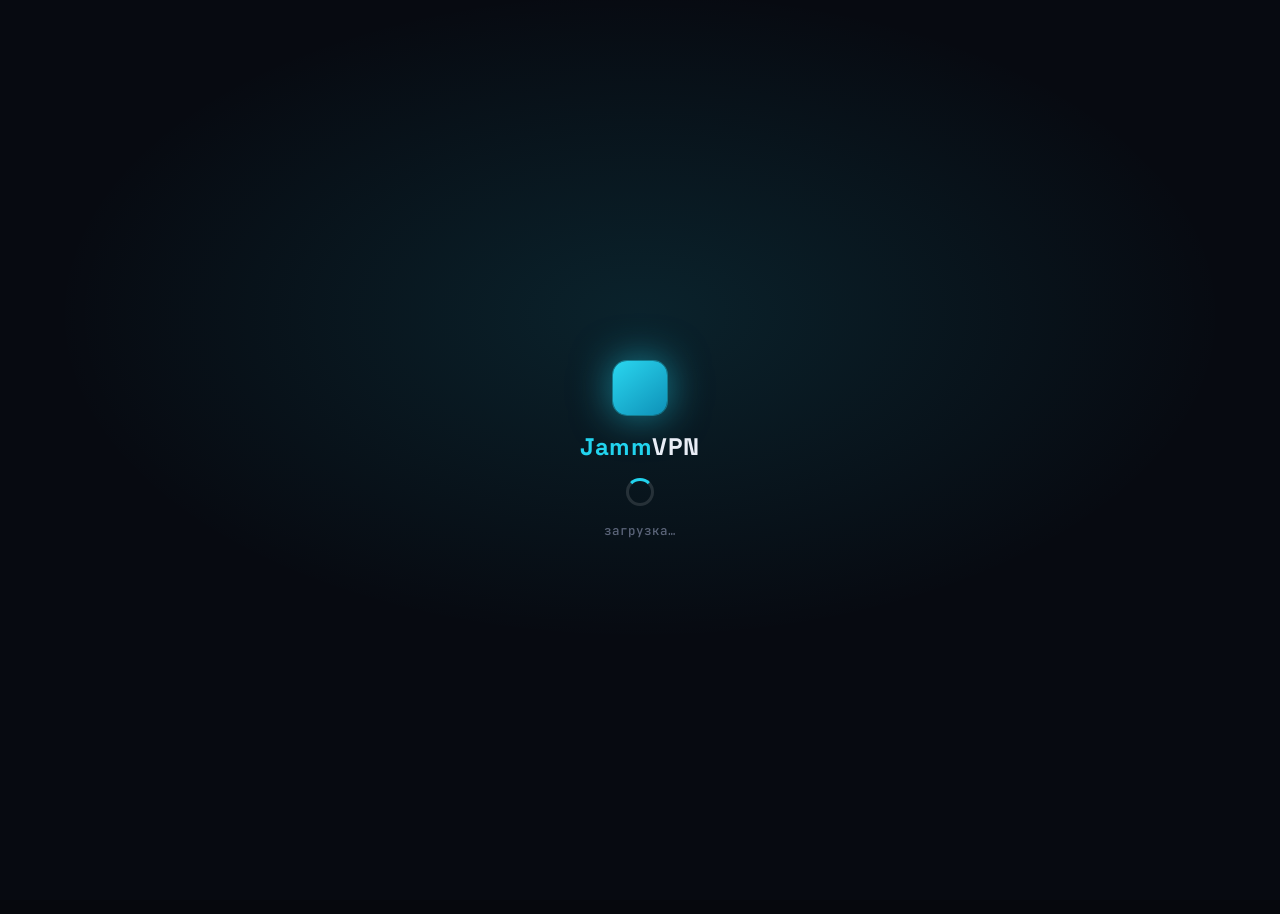
==== app/ui/index.html @ 4eab1f76 "Fix: краш старта релиза (WinDivert static) + дубль версии; v0.1.3. - WinDivert: static-линковка user" ====
<!DOCTYPE html>
<html lang="ru">
  <head>
    <meta charset="UTF-8" />
    <meta name="viewport" content="width=device-width, initial-scale=1.0" />
    <title>JammVPN</title>
    <link rel="preconnect" href="https://fonts.googleapis.com" />
    <link rel="preconnect" href="https://fonts.gstatic.com" crossorigin />
    <link
      href="https://fonts.googleapis.com/css2?family=Space+Grotesk:wght@400;500;600;700&family=JetBrains+Mono:wght@400;500;600&display=swap"
      rel="stylesheet"
    />
    <link rel="stylesheet" href="style.css" />
  </head>
  <body>
    <div class="app" data-tab="home" data-variant="C" data-state="off" id="app">
      <div id="bgLayer"></div>
      <div class="overlay"></div>

      <!-- ====================== ВЕРХНЯЯ ПОЛОСА ====================== -->
      <div class="titlebar">
        <div class="brand"><span class="mark"></span><span><b>Jamm</b><span class="vpn">VPN</span></span></div>
        <button class="ver" id="ver-btn" title="Открыть страницу проекта на GitHub">
          v0.0.0
          <svg width="11" height="11" viewBox="0 0 24 24" fill="none" stroke="currentColor" stroke-width="2.2" stroke-linecap="round" stroke-linejoin="round"><path d="M7 17L17 7M9 7h8v8"></path></svg>
        </button>
        <div style="flex: 1"></div>
        <div class="tb-pill"><span class="dot" data-statusdot></span><span data-statustext></span></div>
      </div>

      <!-- ====================== БАННЕРЫ ====================== -->
      <div class="banners">
        <div id="admin-banner" class="admin-banner" style="display: none">
          <span>⚠️ Запущено без прав администратора — split-туннелирование и часть функций недоступны.</span>
          <button id="btn-admin-relaunch" class="banner-btn">Перезапустить от админа</button>
        </div>
        <div id="driver-banner" class="admin-banner" style="display: none">
          <span id="driver-banner-text">⚠️ Драйвер раздельного туннелирования не установлен.</span>
          <button id="btn-install-driver" class="banner-btn">Установить драйвер</button>
        </div>
        <div id="update-banner" class="admin-banner update" style="display: none">
          <span id="update-banner-text">🔄 Доступно обновление.</span>
          <button id="btn-do-update" class="banner-btn">Обновить</button>
        </div>
      </div>

      <div class="body">
        <!-- ====================== САЙДБАР ====================== -->
        <aside class="sidebar">
          <div class="sb-head">Навигация</div>
          <button class="nav-btn active" data-nav="home"><svg width="19" height="19" viewBox="0 0 24 24" fill="none" stroke="currentColor" stroke-width="1.8" stroke-linecap="round" stroke-linejoin="round"><path d="M12 3l7 3v5c0 4.6-3 7.7-7 9-4-1.3-7-4.4-7-9V6l7-3z"></path></svg><span>Главная</span></button>
          <button class="nav-btn" data-nav="routes"><svg width="19" height="19" viewBox="0 0 24 24" fill="none" stroke="currentColor" stroke-width="1.8" stroke-linecap="round" stroke-linejoin="round"><circle cx="6" cy="6" r="2.2"></circle><circle cx="6" cy="18" r="2.2"></circle><circle cx="18" cy="8" r="2.2"></circle><path d="M6 8.2v7.6M8.2 6.6c6 1 4 5.4 9.4 1.8"></path></svg><span>Маршруты</span></button>
          <button class="nav-btn" data-nav="stats"><svg width="19" height="19" viewBox="0 0 24 24" fill="none" stroke="currentColor" stroke-width="1.8" stroke-linecap="round" stroke-linejoin="round"><path d="M4 19V5M4 15l5-5 4 3 7-8"></path></svg><span>Статистика</span></button>
          <button class="nav-btn" data-nav="advanced"><svg width="19" height="19" viewBox="0 0 24 24" fill="none" stroke="currentColor" stroke-width="1.8" stroke-linecap="round" stroke-linejoin="round"><path d="M4 7h11M19 7h1M4 12h5M13 12h7M4 17h9M17 17h3"></path><circle cx="16" cy="7" r="2"></circle><circle cx="10.5" cy="12" r="2"></circle><circle cx="14.5" cy="17" r="2"></circle></svg><span>Дополнительно</span></button>
          <button class="nav-btn" data-nav="logs"><svg width="19" height="19" viewBox="0 0 24 24" fill="none" stroke="currentColor" stroke-width="1.8" stroke-linecap="round" stroke-linejoin="round"><rect x="3" y="4.5" width="18" height="15" rx="2.4"></rect><path d="M7 9.5l2.6 2.5L7 14.5M12.5 14.5H17"></path></svg><span>Логи</span></button>

          <div class="sb-foot">
            <div class="sb-card">
              <div class="sb-status"><span class="dot" data-statusdot></span><span style="font: 600 12px 'Space Grotesk'" data-statustext-c></span></div>
              <div style="font: 600 13px 'Space Grotesk'; color: #e9edf6" data-selcity></div>
              <div style="font: 500 11px 'JetBrains Mono'; color: #5b6479; margin-top: 2px" data-selep></div>
            </div>
            <div class="sb-acct">
              <span class="av">JV</span>
              <div style="min-width: 0"><div style="font: 600 12px 'Space Grotesk'">JammVPN</div><div style="font-size: 10.5px; color: #5b6479" id="acct-sub">локальный профиль</div></div>
            </div>
          </div>
        </aside>

        <main class="main">
          <!-- ====================== ГЛАВНАЯ ====================== -->
          <section class="panel panel-home">
            <div id="mapInner">
              <canvas id="mapCanvas"></canvas>
              <div class="pin-layer" id="pinLayer"></div>
            </div>

            <div class="vseg">
              <button data-var="A">Атлас</button>
              <button data-var="B">Центр</button>
              <button data-var="C" class="active">Минимал</button>
            </div>

            <!-- Вариант A — Атлас -->
            <div class="va glass">
              <div class="top">
                <div class="status-pill" data-statuspill><span class="dot" data-statusdot></span><span data-statustext></span></div>
                <span style="font: 500 11px 'JetBrains Mono'; color: #5b6479" data-uptime>—</span>
              </div>
              <div class="city"><h2 data-selcity></h2><span class="cc" data-selcc></span></div>
              <div class="meta" data-metarow><span>пинг <b data-selping></b></span><span>нагрузка <b data-selload></b></span></div>
              <button class="btn-connect" data-connect></button>
              <div class="speeds">
                <div class="spd-tile"><div class="lbl">Загрузка ↓</div><div class="val" style="color: #22d3ee" data-spd="d">0 Б/с</div><div class="bar"><i data-bar="d" style="background: linear-gradient(90deg, #0ea5c4, #22d3ee)"></i></div></div>
                <div class="spd-tile"><div class="lbl">Отдача ↑</div><div class="val" style="color: #c7f5fe" data-spd="u">0 Б/с</div><div class="bar"><i data-bar="u" style="background: linear-gradient(90deg, #3b82f6, #c7f5fe)"></i></div></div>
              </div>
              <div class="modes" data-modes><span class="mlbl">Режимы</span></div>
              <button class="btn-ghost" data-openservers>Сменить сервер →</button>
            </div>

            <!-- Вариант B — Центр -->
            <div class="vb glass">
              <div class="hdr"><span class="t">Подключение</span><div class="status-pill" data-statuspill><span class="dot" data-statusdot></span><span data-statustext></span></div></div>
              <div class="ring-wrap">
                <div class="ring"></div>
                <button class="ring-btn" data-connect>
                  <svg width="32" height="32" viewBox="0 0 24 24" fill="none" data-shield stroke-width="1.7" stroke-linecap="round" stroke-linejoin="round"><path d="M12 3l7 3v5c0 4.6-3 7.7-7 9-4-1.3-7-4.4-7-9V6l7-3z"></path><path d="M9 12l2 2 4-4"></path></svg>
                  <span class="rt" data-ringtitle></span>
                  <span class="rs" data-spd="d">0 Б/с</span>
                </button>
              </div>
              <div class="city" data-selcity></div>
              <div class="ep" data-selep></div>
              <div class="stats2">
                <div class="s"><div class="v" style="color: #34d399" data-selping></div><div class="l">пинг, ms</div></div>
                <div class="s"><div class="v" style="color: #22d3ee" data-selload></div><div class="l">нагрузка</div></div>
              </div>
              <div class="modes" data-modes style="justify-content: center"><span class="mlbl" style="text-align: center">Режимы</span></div>
              <button class="btn-ghost" data-openservers>Выбрать другой сервер →</button>
            </div>

            <!-- Вариант C — Минимал -->
            <div class="vc">
              <div class="ring-wrap">
                <div class="ring"></div>
                <button class="ring-btn" data-connect>
                  <svg width="40" height="40" viewBox="0 0 24 24" fill="none" data-shield stroke-width="1.6" stroke-linecap="round" stroke-linejoin="round"><path d="M12 3l7 3v5c0 4.6-3 7.7-7 9-4-1.3-7-4.4-7-9V6l7-3z"></path><path d="M9 12l2 2 4-4"></path></svg>
                  <span class="rt" data-ringtitle></span>
                </button>
              </div>
              <button class="chip" data-openservers>
                <span class="av" data-selcc></span>
                <div style="text-align: left"><div style="font: 700 15px 'Space Grotesk'" data-selcity></div><div style="font-size: 11px; color: #8a93a8" data-selmeta></div></div>
                <svg width="16" height="16" viewBox="0 0 24 24" fill="none" stroke="#8a93a8" stroke-width="2" style="margin-left: 6px"><path d="M9 6l6 6-6 6"></path></svg>
              </button>
              <div class="modes" data-modes style="justify-content: center; max-width: 340px"></div>
              <div class="spd-row"><span>↓ <b style="color: #22d3ee; font-variant-numeric: tabular-nums" data-spd="d">0 Б/с</b></span><span>↑ <b style="color: #c7f5fe; font-variant-numeric: tabular-nums" data-spd="u">0 Б/с</b></span></div>
            </div>

            <!-- Подсказка/обратная связь по запуску прокси -->
            <div class="hint-dock"><p id="proxy-hint" class="hint"></p></div>

            <!-- ====================== СЛАЙД-ОВЕР: СЕРВЕРЫ ====================== -->
            <div class="sp-overlay" data-closeservers></div>
            <div class="server-panel">
              <div class="sp-head">
                <div class="t">Серверы и узлы</div>
                <div class="acts">
                  <button class="mini-btn" id="btn-test-all">Тест задержек</button>
                  <button class="mini-btn accent" id="btn-add-node">+ Добавить</button>
                  <button class="icon-btn" data-closeservers>✕</button>
                </div>
              </div>
              <div class="node-list" id="nodeList"></div>
              <p class="sp-hint">Один локальный прокси: SOCKS5 + HTTP с UDP. Выбран узел — весь трафик идёт через него; «Авто» — по правилам конфига. Наведи на узел для действий: тест задержки, копировать ссылку, экспорт .conf, удалить.</p>
            </div>
          </section>

          <!-- ====================== МАРШРУТЫ ====================== -->
          <section class="panel panel-routes">
            <div class="ph-row">
              <div><div class="ph" style="margin: 0">Правила маршрутизации</div><div class="sub">Сверху вниз, первое совпадение определяет путь трафика.</div></div>
            </div>
            <div class="presets"><span class="lbl">Пресеты:</span><div id="presets" style="display: flex; gap: 8px; flex-wrap: wrap"></div></div>
            <div class="rules" id="rules"></div>
            <p class="hint" id="rules-empty" style="margin: 10px 2px 0">Правил нет — трафик идёт по настройке «по умолчанию».</p>

            <div class="rule-form">
              <h3 id="rule-form-title">Новое правило</h3>
              <div class="grid2">
                <label class="lbl">Домены<input class="inp" id="r-domains" placeholder="suffix:example.com, keyword:ads" /></label>
                <label class="lbl">IP-CIDR<input class="inp" id="r-cidrs" placeholder="10.0.0.0/8, 1.2.3.4" /></label>
                <label class="lbl">Процессы<input class="inp" id="r-procs" placeholder="name:app.exe, exe:C:\path.exe" /></label>
                <label class="lbl">Порты<input class="inp" id="r-ports" placeholder="443, 80" /></label>
                <label class="lbl">geosite<input class="inp" id="r-geosite" placeholder="google, cn" /></label>
                <label class="lbl">geoip<input class="inp" id="r-geoip" placeholder="ru, us" /></label>
                <label class="lbl">Действие<select class="sel" id="r-action"><option value="proxy">проксировать</option><option value="direct">напрямую</option><option value="block">блокировать</option></select></label>
                <label class="lbl" id="r-tag-wrap">Узел (тег)<select class="sel" id="r-tag"><option value="">— дефолтный —</option></select></label>
              </div>
              <div class="form-row">
                <button class="btn-primary" id="btn-rule-save">Добавить</button>
                <button class="btn-sm" id="btn-rule-cancel" style="display: none">Отмена</button>
                <span class="hint" id="rules-msg" style="margin: 0">Критерии через запятую; между категориями — И, внутри — ИЛИ. Пустое правило = catch-all.</span>
              </div>
            </div>
          </section>

          <!-- ====================== СТАТИСТИКА ====================== -->
          <section class="panel panel-stats">
            <div class="stats-head">
              <div class="ph" style="margin: 0">Статистика в реальном времени</div>
            </div>
            <div class="stat-row">
              <div class="stat"><div class="v" data-conncount>0</div><div class="l">соединений</div></div>
              <div class="stat"><div class="v" style="color: #c7f5fe" data-spd="u">0 Б/с</div><div class="l">отдача ↑</div></div>
              <div class="stat"><div class="v" style="color: #22d3ee" data-spd="d">0 Б/с</div><div class="l">загрузка ↓</div></div>
              <div class="graph"><div class="l">Пропускная способность</div><canvas id="graphCanvas"></canvas></div>
            </div>
            <div class="stats-ctl">
              <div class="seg" id="st-sort">
                <button class="seg-btn active" data-sort="proc">Процесс</button>
                <button class="seg-btn" data-sort="dest">Домен</button>
                <button class="seg-btn" data-sort="ip">IP</button>
              </div>
              <button class="pause-btn" id="st-pause">❚❚ Пауза</button>
            </div>
            <div class="conn-head"><span>Процесс</span><span>Назначение</span><span>Узел</span><span style="text-align: right">↑</span><span style="text-align: right">↓</span><span></span></div>
            <div class="conn-list" id="conns"></div>
            <p class="hint" style="text-align: center; margin-top: 14px">
              Активные соединения в реальном времени. Маршрут показан цветом:
              <span style="color: #22d3ee">●</span> через прокси ·
              <span style="color: #34d399">●</span> напрямую ·
              <span style="color: #f87171">●</span> заблокировано.
            </p>
          </section>

          <!-- ====================== ДОПОЛНИТЕЛЬНО ====================== -->
          <section class="panel panel-advanced">
            <div class="ph">Дополнительно</div>
            <div class="adv-grid">
              <div class="acard">
                <div class="t">Подключение</div>
                <label class="lbl" style="margin-bottom: 6px">Локальный адрес (SOCKS5 / HTTP)</label>
                <input class="inp" id="listen" value="127.0.0.1:1080" />
                <div class="tog-row" style="margin-top: 8px">
                  <div class="nm"><div class="a">Системный прокси Windows</div><div class="b">Прописывает прокси в настройки WinINET</div></div>
                  <button class="toggle" data-tg-for="sysproxy"><i></i></button>
                  <input type="checkbox" id="sysproxy" class="visually-hidden" />
                </div>
                <div class="hint" id="sysproxy-msg" style="margin-top: 8px"></div>
              </div>

              <div class="acard">
                <div class="t">Маршрутизация по умолчанию</div>
                <div class="tog-row">
                  <div class="nm"><div class="a">Трафик без правил → через прокси</div><div class="b">Иначе соединения идут напрямую</div></div>
                  <button class="toggle" data-tg-for="default-to-proxy"><i></i></button>
                  <input type="checkbox" id="default-to-proxy" class="visually-hidden" />
                </div>
                <label class="lbl" style="margin-top: 6px">Узел по умолчанию<select class="sel" id="default-proxy"><option value="">— первый доступный —</option></select></label>
                <div class="form-row" style="margin-top: 12px"><button class="btn-sm primary" id="btn-save-settings">Сохранить</button><span class="hint" id="settings-msg" style="margin: 0"></span></div>
              </div>

              <div class="acard wide">
                <div class="ahead"><div class="t">Локальный WireGuard-сервер</div><span class="status off" id="lwg-status">остановлен</span></div>
                <p class="hint" style="margin: 0 0 16px">
                  JammVPN поднимает свой WG-эндпоинт. Подключаешь устройство по экспортированному <b>.conf</b> — весь его трафик
                  (TCP и UDP) уходит наружу через выбранный узел (основной туннель). Удобно завернуть телефон, VM или отдельное приложение.
                </p>
                <div style="display: flex; gap: 18px; align-items: flex-start; flex-wrap: wrap">
                  <div class="qr-ph">
                    <div class="qr-empty">
                      <svg width="40" height="40" viewBox="0 0 24 24" fill="none" stroke="currentColor" stroke-width="1.5"><rect x="3" y="3" width="7" height="7" rx="1"></rect><rect x="14" y="3" width="7" height="7" rx="1"></rect><rect x="3" y="14" width="7" height="7" rx="1"></rect><path d="M14 14h3v3M20 20v.01M17 20v.01M20 17v.01"></path></svg>
                      <span class="qr-text">QR появится после запуска</span>
                    </div>
                    <div id="lwg-qr"></div>
                  </div>
                  <div style="flex: 1; min-width: 240px; display: flex; flex-direction: column; gap: 12px">
                    <div style="display: flex; gap: 12px; flex-wrap: wrap">
                      <label class="lbl" style="flex: 1">Узел-апстрим (egress)<select class="sel" id="lwg-node"><option value="">— по правилам конфига —</option></select></label>
                      <label class="lbl" style="width: 120px">UDP-порт<input class="inp" id="lwg-port" type="number" min="1" max="65535" value="51820" /></label>
                    </div>
                    <div style="display: flex; gap: 10px; flex-wrap: wrap">
                      <button class="btn-sm primary" id="btn-lwg-start">Запустить</button>
                      <button class="btn-sm" id="btn-lwg-stop" disabled>Остановить</button>
                      <button class="btn-sm" id="btn-lwg-export">Сохранить .conf клиента</button>
                      <button class="btn-sm" id="btn-lwg-qr">QR для телефона</button>
                    </div>
                    <p class="hint" id="lwg-endpoint" style="margin: 0"></p>
                    <div class="hint" id="lwg-hint"></div>
                  </div>
                </div>
              </div>

              <div class="acard wide">
                <div class="ahead"><div class="t">Раздельное туннелирование (split)</div><span class="split-state off" id="split-state">снято</span></div>
                <p class="hint" style="margin: 0 0 14px">
                  Приложения задаются правилом с <b>процессом</b> и действием <b>«проксировать»</b> — их трафик (TCP и UDP)
                  перехватывается на уровне NDIS и идёт через выбранный узел; остальные — напрямую. Нужен драйвер
                  <b>WinpkFilter (ndisrd)</b> и запуск от администратора.
                </p>
                <div class="tog-row" style="border: none; padding-top: 0">
                  <div class="nm"><div class="a">Драйвер захвата</div><div class="b">WinpkFilter (по умолчанию) или WinDivert (как у WireSock, экспериментально)</div></div>
                  <select id="sp-driver" class="sel-sm">
                    <option value="winpkfilter">WinpkFilter (ndisrd)</option>
                    <option value="windivert">WinDivert</option>
                  </select>
                </div>
                <div class="tog-row" style="border: none; padding-top: 0">
                  <div class="nm"><div class="a">Kill-switch</div><div class="b">Не выпускать перехваченный трафик при неготовом тоннеле</div></div>
                  <button class="toggle" data-tg-for="sp-kill"><i></i></button>
                  <input type="checkbox" id="sp-kill" class="visually-hidden" />
                </div>
                <p class="hint" id="sp-captured">Перехватываемые приложения: —</p>
                <div class="form-row" style="margin-top: 12px">
                  <button class="btn-sm" id="btn-split-save">Сохранить</button>
                  <button class="btn-sm primary" id="btn-split-apply">Применить</button>
                  <button class="btn-sm" id="btn-split-clear">Снять</button>
                  <button class="btn-sm" id="btn-split-elevate" style="display: none" title="Split требует прав администратора">Перезапустить от админа</button>
                  <span class="hint" id="split-msg" style="margin: 0">Требует драйвера WinpkFilter (ndisrd) и запуска от администратора.</span>
                </div>
              </div>

              <div class="acard wide">
                <div class="t">Geo-базы (geosite / geoip)</div>
                <div style="display: flex; gap: 12px; align-items: flex-end; margin-bottom: 12px">
                  <label class="lbl" style="flex: 1">geosite.dat<input class="inp" id="geo-site" placeholder="путь к geosite.dat" /></label>
                  <span class="geo-ind" id="geo-site-ind">—</span>
                </div>
                <div style="display: flex; gap: 12px; align-items: flex-end">
                  <label class="lbl" style="flex: 1">geoip.dat<input class="inp" id="geo-ip" placeholder="путь к geoip.dat" /></label>
                  <span class="geo-ind" id="geo-ip-ind">—</span>
                </div>
                <div class="form-row" style="margin-top: 14px">
                  <button class="btn-sm primary" id="btn-geo-download">Скачать стандартные базы</button>
                  <button class="btn-sm" id="btn-save-geo">Сохранить пути</button>
                  <span class="hint" id="geo-msg" style="margin: 0">Нужны для правил <code>geosite:*</code> / <code>geoip:*</code>. «Скачать» берёт базы Loyalsoldier/v2ray-rules-dat и пропишет пути.</span>
                </div>
              </div>

              <div class="acard">
                <div class="t">Система</div>
                <div class="tog-row" style="padding-top: 0">
                  <div class="nm"><div class="a">Запускать JammVPN при входе в Windows</div><div class="b">Стартовать свёрнутым в трей</div></div>
                  <button class="toggle" data-tg-for="autostart"><i></i></button>
                  <input type="checkbox" id="autostart" class="visually-hidden" />
                </div>
                <div class="hint" id="autostart-msg"></div>
              </div>

              <div class="acard">
                <div class="t">Конфигурация</div>
                <div class="config-line">путь: <span id="config-path"></span></div>
              </div>
            </div>
          </section>

          <!-- ====================== ЛОГИ ====================== -->
          <section class="panel panel-logs">
            <div class="ph-row" style="margin-bottom: 14px">
              <div class="ph" style="margin: 0">Логи</div>
              <div class="log-ctl">
                <span class="lc">строк <input class="inp" id="log-lines" type="number" min="10" max="1000" step="10" value="100" /></span>
                <span class="lc"><button class="toggle on" data-tg-for="log-auto"><i></i></button> авто-обновление<input type="checkbox" id="log-auto" class="visually-hidden" checked /></span>
                <button class="btn-sm" id="btn-log-refresh">Обновить</button>
                <button class="btn-sm" id="btn-log-clear">Очистить</button>
              </div>
            </div>
            <p class="hint" style="margin: 0">Диагностика прокси, split, подписок и локального WG. Файл: <code id="log-path">%APPDATA%\jammvpn\jammvpn.log</code></p>
            <pre class="logbox" id="log-view">—</pre>
          </section>
        </main>
      </div>

      <!-- ====================== МОДАЛКА «ДОБАВИТЬ» ====================== -->
      <div class="modal-overlay" id="add-modal" style="display: none">
        <div class="modal">
          <div class="modal-head"><h2>Добавить узел или подписку</h2><button class="icon-btn" id="add-close">✕</button></div>
          <p class="hint" style="margin: 2px 0 0">1) выбери тип, 2) вставь ключ / конфиг / ссылку подписки.</p>
          <div class="proto-grid" id="add-proto">
            <button class="proto-chip on" data-proto="vless">VLESS</button>
            <button class="proto-chip" data-proto="shadowsocks">Shadowsocks</button>
            <button class="proto-chip" data-proto="trojan">Trojan</button>
            <button class="proto-chip" data-proto="wireguard">WireGuard / AmneziaWG</button>
            <button class="proto-chip" data-proto="tuic">TUIC</button>
            <button class="proto-chip" data-proto="socks">SOCKS5 / HTTP</button>
            <button class="proto-chip" data-proto="sub">Подписка (URL)</button>
          </div>
          <textarea class="ta" id="add-input" rows="5"></textarea>
          <div class="form-row" style="margin-top: 12px"><button class="btn-primary" id="add-submit">Добавить</button><span class="hint" id="add-msg" style="margin: 0"></span></div>
        </div>
      </div>

      <!-- ====================== МОДАЛКА ПОДТВЕРЖДЕНИЯ ====================== -->
      <div class="modal-overlay" id="confirm-modal" style="display: none">
        <div class="modal modal-confirm">
          <h2 id="confirm-title">Подтвердите</h2>
          <p class="hint" id="confirm-text" style="font-size: 13px; margin: 10px 0 0"></p>
          <div class="form-row" style="margin-top: 18px; justify-content: flex-end"><button class="btn-sm" id="confirm-cancel">Отмена</button><button class="danger" id="confirm-ok">Удалить</button></div>
        </div>
      </div>

      <!-- ====================== СПЛЕШ ====================== -->
      <div class="splash" id="splash">
        <div class="smark"></div>
        <div class="stitle"><b>Jamm</b>VPN</div>
        <div class="sspin"></div>
        <div class="sstatus" id="splash-status">загрузка…</div>
      </div>
    </div>

    <!-- Скрытый мост данных: main.js пишет сюда, view.js зеркалит в новый UI. -->
    <div class="visually-hidden" aria-hidden="true">
      <div id="status" class="status off">остановлено</div>
      <button id="btn-start"></button>
      <button id="btn-stop" disabled></button>
      <button id="btn-test"></button>
      <button id="btn-refresh"></button>
      <select id="server"><option value="">— по правилам конфига —</option></select>
      <p id="nodes-empty"></p>
      <p id="nodes-msg"></p>
      <table id="nodes"><tbody id="nodes-body"></tbody></table>
      <datalist id="node-names"></datalist>
    </div>

    <script src="main.js"></script>
    <script src="ui.js"></script>
  </body>
</html>
---- app/ui/style.css ----
/* JammVPN — оформление. База — дизайн «Атлас/Центр/Минимал»: стеклянные панели,
   мировая карта, сайдбар-навигация. Шрифты Space Grotesk + JetBrains Mono. */

* { box-sizing: border-box; }
html, body {
  margin: 0;
  height: 100%;
  overflow: hidden;
  background: #06080d;
  font-family: "Segoe UI", system-ui, -apple-system, sans-serif;
  color: #e9edf6;
}
::-webkit-scrollbar { width: 10px; height: 10px; }
::-webkit-scrollbar-thumb {
  background: rgba(255, 255, 255, 0.1);
  border-radius: 99px;
  border: 3px solid transparent;
  background-clip: padding-box;
}
::-webkit-scrollbar-thumb:hover { background: rgba(255, 255, 255, 0.2); background-clip: padding-box; }

@keyframes winIn { from { opacity: 0; transform: translateY(14px); } to { opacity: 1; transform: none; } }
@keyframes spin { to { transform: rotate(360deg); } }
@keyframes fadeUp { from { opacity: 0; transform: translateY(14px); } to { opacity: 1; transform: none; } }
@keyframes blink { 0%, 100% { opacity: 1; } 50% { opacity: 0.25; } }
@keyframes splashpulse { 0%, 100% { transform: scale(1); opacity: 0.9; } 50% { transform: scale(1.14); opacity: 1; } }
@keyframes sspin { to { transform: rotate(360deg); } }

.visually-hidden {
  position: absolute !important;
  width: 1px; height: 1px;
  margin: -1px; padding: 0; border: 0;
  clip: rect(0 0 0 0); clip-path: inset(50%);
  overflow: hidden; white-space: nowrap;
}

/* окно приложения = весь вьюпорт */
.app {
  position: relative;
  width: 100vw;
  height: 100vh;
  overflow: hidden;
  display: grid;
  grid-template-rows: 46px auto 1fr;
  background: radial-gradient(1200px 720px at 16% -12%, rgba(34, 211, 238, 0.12), transparent 58%),
    radial-gradient(1000px 720px at 102% 118%, rgba(99, 102, 241, 0.14), transparent 55%),
    linear-gradient(160deg, #0b0e16, #06080d);
  animation: winIn 0.5s cubic-bezier(0.2, 0.8, 0.2, 1) both;
}
#bgLayer {
  position: absolute;
  inset: -46px;
  z-index: 0;
  background: #070a11 url("bg.png") center / cover no-repeat;
  transform: scale(1.08);
  will-change: transform;
}
.overlay {
  position: absolute;
  inset: 0;
  z-index: 1;
  pointer-events: none;
  background: linear-gradient(180deg, rgba(7, 10, 17, 0.84), rgba(6, 9, 15, 0.8)),
    radial-gradient(900px 520px at 62% -4%, rgba(34, 211, 238, 0.06), transparent 60%);
}

.titlebar {
  position: relative;
  z-index: 6;
  display: flex;
  align-items: center;
  gap: 14px;
  padding: 0 16px;
  background: rgba(8, 11, 18, 0.5);
  backdrop-filter: blur(18px);
  -webkit-backdrop-filter: blur(18px);
  border-bottom: 1px solid rgba(255, 255, 255, 0.07);
}
.brand { display: flex; align-items: center; gap: 9px; font: 700 14px "Space Grotesk"; letter-spacing: 0.3px; }
.brand .mark {
  width: 18px; height: 18px; border-radius: 6px;
  background: linear-gradient(140deg, #2ad6ef, #0e91b8);
  transform: rotate(45deg);
  box-shadow: 0 0 0 1px rgba(34, 211, 238, 0.4), 0 0 16px rgba(34, 211, 238, 0.55);
}
.brand .vpn { color: #8a93a8; font-weight: 600; }
.ver {
  display: inline-flex; align-items: center; gap: 4px; margin-left: 4px;
  padding: 4px 9px; border-radius: 8px;
  border: 1px solid rgba(255, 255, 255, 0.1);
  background: rgba(255, 255, 255, 0.03);
  color: #8a93a8; font: 600 11px "JetBrains Mono"; cursor: pointer; transition: 0.15s;
}
.ver:hover { color: #c7f5fe; border-color: rgba(34, 211, 238, 0.45); background: rgba(34, 211, 238, 0.08); }
.ver svg { opacity: 0.7; }
.tb-pill {
  display: flex; align-items: center; gap: 8px;
  padding: 6px 13px; border-radius: 999px;
  border: 1px solid rgba(255, 255, 255, 0.08);
  background: rgba(255, 255, 255, 0.03);
  font: 600 12px "Space Grotesk"; white-space: nowrap;
}

/* функциональные баннеры (админ / драйвер / обновление) */
.banners { position: relative; z-index: 6; }
.admin-banner {
  display: flex; align-items: center; gap: 12px;
  padding: 9px 16px;
  background: rgba(250, 204, 21, 0.1);
  border-bottom: 1px solid rgba(250, 204, 21, 0.25);
  color: #fde68a; font: 600 12px "Space Grotesk";
}
.admin-banner.update {
  background: rgba(34, 211, 238, 0.1);
  border-bottom-color: rgba(34, 211, 238, 0.28);
  color: #c7f5fe;
}
.admin-banner span { flex: 1; }
.banner-btn {
  padding: 7px 13px; border-radius: 10px;
  border: 1px solid rgba(255, 255, 255, 0.22);
  background: rgba(255, 255, 255, 0.06);
  color: #fff; font: 600 12px "Space Grotesk"; cursor: pointer; white-space: nowrap;
}
.banner-btn:hover { background: rgba(255, 255, 255, 0.14); }
.banner-btn:disabled { opacity: 0.5; cursor: default; }

.body {
  position: relative;
  z-index: 5;
  display: grid;
  grid-template-columns: 234px 1fr;
  min-height: 0;
}
.sidebar {
  display: flex; flex-direction: column; gap: 5px;
  padding: 18px 14px;
  background: rgba(9, 13, 21, 0.46);
  backdrop-filter: blur(22px);
  -webkit-backdrop-filter: blur(22px);
  border-right: 1px solid rgba(255, 255, 255, 0.06);
}
.sb-head { padding: 6px 10px 14px; font: 700 11px "Space Grotesk"; letter-spacing: 1.4px; color: #5b6479; text-transform: uppercase; }
.nav-btn {
  display: flex; align-items: center; gap: 13px; width: 100%;
  padding: 11px 13px; border-radius: 13px;
  border: 1px solid transparent; background: transparent;
  color: #8a93a8; font: 600 13.5px "Space Grotesk"; cursor: pointer; transition: all 0.2s; text-align: left;
}
.nav-btn:hover { color: #cdd6e4; background: rgba(255, 255, 255, 0.04); }
.nav-btn.active {
  border-color: rgba(34, 211, 238, 0.28);
  background: linear-gradient(110deg, rgba(34, 211, 238, 0.16), rgba(34, 211, 238, 0.02));
  color: #e9faff;
  box-shadow: inset 0 1px 0 rgba(255, 255, 255, 0.06), 0 6px 18px rgba(34, 211, 238, 0.1);
}
.sb-foot { margin-top: auto; display: flex; flex-direction: column; gap: 10px; }
.sb-card {
  padding: 13px 14px; border-radius: 15px;
  border: 1px solid rgba(255, 255, 255, 0.08);
  background: linear-gradient(150deg, rgba(26, 34, 50, 0.6), rgba(12, 17, 26, 0.5));
  backdrop-filter: blur(10px);
}
.sb-status { display: flex; align-items: center; gap: 9px; margin-bottom: 8px; }
.sb-acct {
  display: flex; align-items: center; gap: 10px;
  padding: 9px 11px; border-radius: 13px;
  border: 1px solid rgba(255, 255, 255, 0.06);
  background: rgba(255, 255, 255, 0.02);
}
.sb-acct .av {
  width: 30px; height: 30px; border-radius: 9px;
  background: linear-gradient(140deg, #6366f1, #22d3ee);
  display: grid; place-items: center; font: 700 12px "Space Grotesk"; color: #04141b;
}

.dot { width: 8px; height: 8px; border-radius: 50%; }
.main { position: relative; min-width: 0; overflow: hidden; }
.panel { position: absolute; inset: 0; overflow-y: auto; overflow-x: hidden; padding: 26px 30px; display: none; }
.panel-home { padding: 0; overflow: hidden; }
.app[data-tab="home"] .panel-home,
.app[data-tab="routes"] .panel-routes,
.app[data-tab="stats"] .panel-stats,
.app[data-tab="advanced"] .panel-advanced,
.app[data-tab="logs"] .panel-logs { display: block; }

/* карта */
#mapInner { position: absolute; inset: 0; will-change: transform; }
#mapCanvas { position: absolute; inset: 0; width: 100%; height: 100%; }
.pin-layer { position: absolute; inset: 0; }
.pin {
  position: absolute; width: 24px; height: 24px;
  transform: translate(-50%, -50%);
  background: none; border: none; outline: none; cursor: pointer; padding: 0; display: block;
}
.pin:focus, .pin:focus-visible { outline: none; }
.pin .pdot {
  position: absolute; left: 50%; top: 50%; transform: translate(-50%, -50%);
  width: 8px; height: 8px; border-radius: 50%;
  background: #6b7689; box-shadow: 0 0 8px rgba(120, 150, 190, 0.55); transition: all 0.35s;
}
.pin .plabel {
  position: absolute; left: 50%; bottom: calc(100% + 4px); transform: translateX(-50%);
  white-space: nowrap; font: 600 11px "Space Grotesk"; letter-spacing: 0.3px;
  color: #dff7fc; background: rgba(8, 13, 20, 0.85);
  padding: 3px 9px; border-radius: 8px; border: 1px solid rgba(34, 211, 238, 0.3);
  box-shadow: 0 6px 20px rgba(0, 0, 0, 0.5); opacity: 0; transition: opacity 0.25s; pointer-events: none;
}
.pin:hover .plabel { opacity: 1; }
.pin.sel .pdot {
  width: 14px; height: 14px; background: #7fe9f7;
  box-shadow: 0 0 0 4px rgba(127, 233, 247, 0.12), 0 0 12px rgba(127, 233, 247, 0.7);
}
.app[data-state="on"] .pin.sel .pdot {
  background: #22d3ee;
  box-shadow: 0 0 0 5px rgba(34, 211, 238, 0.16), 0 0 18px 2px rgba(34, 211, 238, 0.95);
}

.vseg {
  position: absolute; top: 18px; right: 20px; z-index: 8;
  display: flex; gap: 3px; padding: 4px; border-radius: 13px;
  border: 1px solid rgba(255, 255, 255, 0.1);
  background: rgba(10, 14, 22, 0.6); backdrop-filter: blur(16px);
}
.vseg button { padding: 7px 14px; border-radius: 10px; border: none; background: transparent; color: #8a93a8; font: 600 12px "Space Grotesk"; cursor: pointer; transition: 0.2s; }
.vseg button:hover { color: #cdd6e4; }
.vseg button.active { background: linear-gradient(120deg, rgba(34, 211, 238, 0.22), rgba(34, 211, 238, 0.08)); color: #c7f5fe; box-shadow: inset 0 0 0 1px rgba(34, 211, 238, 0.3); }

.va, .vb, .vc { display: none; }
.app[data-variant="A"] .va { display: block; }
.app[data-variant="B"] .vb { display: flex; }
.app[data-variant="C"] .vc { display: flex; }
.glass {
  border: 1px solid rgba(255, 255, 255, 0.11);
  background: linear-gradient(155deg, rgba(24, 32, 48, 0.74), rgba(11, 16, 25, 0.7));
  backdrop-filter: blur(26px); -webkit-backdrop-filter: blur(26px);
  box-shadow: 0 26px 70px rgba(0, 0, 0, 0.55), inset 0 1px 0 rgba(255, 255, 255, 0.08);
}

.va { position: absolute; left: 30px; bottom: 30px; z-index: 7; width: 380px; padding: 22px; border-radius: 20px; animation: fadeUp 0.5s both; }
.va .top { display: flex; align-items: center; justify-content: space-between; }
.status-pill { display: flex; align-items: center; gap: 9px; padding: 5px 12px; border-radius: 999px; font: 600 12px "Space Grotesk"; white-space: nowrap; }
.va .city { display: flex; align-items: flex-end; gap: 12px; margin: 16px 0 4px; }
.va .city h2 { font: 700 28px "Space Grotesk"; letter-spacing: 0.2px; line-height: 1; margin: 0; }
.cc { font: 700 11px "Space Grotesk"; color: #9fb6c4; background: rgba(255, 255, 255, 0.07); padding: 3px 8px; border-radius: 7px; }
.va .meta { display: flex; gap: 18px; font: 500 12px "Space Grotesk"; color: #8a93a8; margin-bottom: 14px; }
.va .meta b { color: #e9edf6; }
.btn-connect {
  width: 100%; padding: 14px; border-radius: 14px; border: none;
  font: 700 14px "Space Grotesk"; cursor: pointer; transition: 0.2s;
  background: linear-gradient(140deg, #2ad6ef, #0ea5c4); color: #04141b;
  box-shadow: 0 10px 28px rgba(14, 165, 196, 0.4);
}
.btn-connect:hover { filter: brightness(1.06); }
.app[data-state="on"] .btn-connect { background: rgba(248, 113, 113, 0.12); color: #fca5a5; border: 1px solid rgba(248, 113, 113, 0.3); box-shadow: none; }
.app[data-state="connecting"] .btn-connect { background: rgba(250, 204, 21, 0.12); color: #fde047; border: 1px solid rgba(250, 204, 21, 0.3); box-shadow: none; }
.speeds { display: flex; gap: 12px; margin-top: 14px; }
.spd-tile { flex: 1; padding: 11px 14px; border-radius: 14px; background: rgba(255, 255, 255, 0.03); border: 1px solid rgba(255, 255, 255, 0.06); }
.spd-tile .lbl { font-size: 10.5px; color: #5b6479; letter-spacing: 0.5px; text-transform: uppercase; }
.spd-tile .val { font: 700 18px "Space Grotesk"; font-variant-numeric: tabular-nums; }
.spd-tile .bar { height: 4px; border-radius: 9px; background: rgba(255, 255, 255, 0.07); margin-top: 7px; overflow: hidden; }
.spd-tile .bar i { display: block; height: 100%; width: 0%; border-radius: 9px; }
.btn-ghost { width: 100%; margin-top: 13px; padding: 11px; border-radius: 13px; border: 1px solid rgba(255, 255, 255, 0.1); background: rgba(255, 255, 255, 0.03); color: #c7d2e0; font: 600 12.5px "Space Grotesk"; cursor: pointer; transition: 0.2s; }
.btn-ghost:hover { background: rgba(255, 255, 255, 0.07); border-color: rgba(255, 255, 255, 0.2); }

/* режимы */
.modes { display: flex; gap: 7px; flex-wrap: wrap; margin-top: 14px; }
.modes .mlbl { width: 100%; font-size: 10.5px; color: #5b6479; letter-spacing: 0.5px; text-transform: uppercase; margin-bottom: -4px; }
.mode { padding: 7px 13px; border-radius: 999px; border: 1px solid rgba(255, 255, 255, 0.14); background: rgba(255, 255, 255, 0.04); color: #8a93a8; font: 600 12px "Space Grotesk"; cursor: pointer; transition: 0.15s; }
.mode:hover { border-color: rgba(255, 255, 255, 0.28); color: #cdd6e4; }
.mode.on { background: rgba(34, 211, 238, 0.16); border-color: rgba(34, 211, 238, 0.5); color: #c7f5fe; box-shadow: 0 0 12px rgba(34, 211, 238, 0.2); }

.vb { position: absolute; left: 26px; top: 26px; bottom: 26px; z-index: 7; width: 392px; padding: 24px; border-radius: 22px; flex-direction: column; align-items: center; animation: fadeUp 0.5s both; overflow: auto; }
.vb .hdr { align-self: stretch; display: flex; align-items: center; justify-content: space-between; margin-bottom: 8px; }
.vb .hdr .t { font: 700 12px "Space Grotesk"; letter-spacing: 1.2px; text-transform: uppercase; color: #5b6479; }
.ring-wrap { position: relative; display: grid; place-items: center; margin: 18px 0 6px; }
.ring {
  position: absolute; inset: 0; border-radius: 50%;
  -webkit-mask: radial-gradient(farthest-side, transparent calc(100% - 11px), #000 calc(100% - 10px));
  mask: radial-gradient(farthest-side, transparent calc(100% - 11px), #000 calc(100% - 10px));
}
.app[data-state="off"] .ring { background: conic-gradient(from 0deg, #3a4658, #3a465800 38%, #3a465800 62%, #3a4658); opacity: 0.45; filter: drop-shadow(0 0 10px #3a465866); }
.app[data-state="connecting"] .ring { background: conic-gradient(from 0deg, #facc15, #facc1500 38%, #facc1500 62%, #facc15); opacity: 0.9; filter: drop-shadow(0 0 10px #facc1566); animation: spin 1.4s linear infinite; }
.app[data-state="on"] .ring { background: conic-gradient(from 0deg, #22d3ee, #22d3ee00 38%, #22d3ee00 62%, #22d3ee); opacity: 1; filter: drop-shadow(0 0 10px #22d3ee66); animation: spin 5s linear infinite; }
.ring-btn { border-radius: 50%; border: 1px solid rgba(255, 255, 255, 0.1); background: radial-gradient(circle at 50% 32%, rgba(22, 30, 46, 0.92), rgba(7, 11, 18, 0.96)); display: flex; flex-direction: column; align-items: center; justify-content: center; gap: 7px; cursor: pointer; box-shadow: inset 0 2px 24px rgba(0, 0, 0, 0.6); }
.vb .ring-wrap { width: 196px; height: 196px; }
.vb .ring-btn { position: absolute; inset: 15px; }
.vb .city { font: 700 21px "Space Grotesk"; margin-top: 8px; }
.vb .ep { font: 500 11px "JetBrains Mono"; color: #5b6479; margin-top: 4px; text-align: center; }
.vb .stats2 { display: flex; gap: 12px; width: 100%; margin-top: 16px; }
.vb .stats2 .s { flex: 1; text-align: center; padding: 12px 0; border-radius: 14px; background: rgba(255, 255, 255, 0.03); border: 1px solid rgba(255, 255, 255, 0.06); }
.vb .stats2 .s .v { font: 700 20px "Space Grotesk"; }
.vb .stats2 .s .l { font-size: 10px; color: #5b6479; letter-spacing: 0.5px; text-transform: uppercase; margin-top: 2px; }

.vc { position: absolute; inset: 0; z-index: 7; flex-direction: column; align-items: center; justify-content: center; gap: 20px; animation: fadeUp 0.5s both; pointer-events: none; }
.vc .ring-wrap { width: 236px; height: 236px; pointer-events: auto; }
.vc .ring-btn { position: absolute; inset: 18px; backdrop-filter: blur(8px); background: radial-gradient(circle at 50% 32%, rgba(18, 25, 38, 0.86), rgba(7, 11, 18, 0.92)); }
.vc .chip { pointer-events: auto; display: flex; align-items: center; gap: 12px; padding: 11px 18px 11px 13px; border-radius: 16px; border: 1px solid rgba(255, 255, 255, 0.11); background: rgba(13, 18, 28, 0.66); backdrop-filter: blur(20px); cursor: pointer; box-shadow: 0 14px 40px rgba(0, 0, 0, 0.4); transition: 0.2s; }
.vc .chip:hover { border-color: rgba(34, 211, 238, 0.4); }
.vc .chip .av { width: 34px; height: 34px; border-radius: 10px; background: linear-gradient(140deg, #22d3ee, #0e7fa3); display: grid; place-items: center; font: 700 12px "Space Grotesk"; color: #04141b; }
.vc .modes { pointer-events: auto; }
.vc .spd-row { pointer-events: auto; display: flex; gap: 26px; font: 600 13px "Space Grotesk"; color: #8a93a8; }
.ring-btn .rt { font: 700 18px "Space Grotesk"; color: #e9edf6; }
.vb .ring-btn .rt { font-size: 16px; }
.ring-btn .rs { font: 600 11px "JetBrains Mono"; color: #22d3ee; }

/* подсказка запуска прокси (нижний центр карты) */
.hint-dock {
  position: absolute; left: 50%; bottom: 20px; transform: translateX(-50%); z-index: 8;
  max-width: min(560px, 80%); pointer-events: none; display: none;
}
.hint-dock.show { display: block; }
.hint-dock .hint {
  margin: 0; padding: 8px 14px; border-radius: 12px;
  background: rgba(8, 13, 20, 0.82); border: 1px solid rgba(255, 255, 255, 0.1);
  backdrop-filter: blur(16px); font-size: 12px; text-align: center;
  box-shadow: 0 14px 40px rgba(0, 0, 0, 0.4);
}

/* слайд-овер: серверы и узлы */
.sp-overlay { position: absolute; inset: 0; z-index: 9; background: rgba(4, 7, 12, 0.5); backdrop-filter: blur(3px); display: none; }
.server-panel {
  position: absolute; top: 0; right: 0; bottom: 0; z-index: 10; width: 430px; max-width: 92%; padding: 22px;
  background: linear-gradient(180deg, rgba(13, 18, 28, 0.94), rgba(9, 13, 21, 0.96));
  backdrop-filter: blur(26px); border-left: 1px solid rgba(255, 255, 255, 0.1);
  box-shadow: -30px 0 80px rgba(0, 0, 0, 0.5); display: flex; flex-direction: column;
  transform: translateX(100%); transition: transform 0.3s cubic-bezier(0.2, 0.8, 0.2, 1);
}
.app.sp-open .sp-overlay { display: block; }
.app.sp-open .server-panel { transform: none; }
.sp-head { display: flex; align-items: center; justify-content: space-between; gap: 10px; margin-bottom: 14px; }
.sp-head .t { font: 700 16px "Space Grotesk"; }
.sp-head .acts { display: flex; gap: 7px; }
.icon-btn { width: 30px; height: 30px; border-radius: 9px; border: 1px solid rgba(255, 255, 255, 0.1); background: rgba(255, 255, 255, 0.03); color: #8a93a8; cursor: pointer; font-size: 14px; }
.icon-btn:hover { color: #e9edf6; border-color: rgba(255, 255, 255, 0.2); }
.mini-btn { padding: 8px 13px; border-radius: 11px; border: 1px solid rgba(255, 255, 255, 0.12); background: rgba(255, 255, 255, 0.03); color: #c7d2e0; font: 600 12px "Space Grotesk"; cursor: pointer; white-space: nowrap; }
.mini-btn:hover { border-color: rgba(34, 211, 238, 0.4); color: #c7f5fe; }
.mini-btn:disabled { opacity: 0.5; cursor: default; }
.mini-btn.accent { border: none; background: linear-gradient(140deg, #2ad6ef, #0ea5c4); color: #04141b; }
.node-list { display: flex; flex-direction: column; gap: 8px; overflow-y: auto; overflow-x: hidden; padding-right: 4px; flex: 1; }
.node-sec { font: 700 10.5px "Space Grotesk"; letter-spacing: 1px; text-transform: uppercase; color: #5b6479; margin: 8px 2px 2px; }
.node-row { display: flex; align-items: center; gap: 12px; width: 100%; padding: 11px 13px; border-radius: 13px; cursor: pointer; border: 1px solid rgba(255, 255, 255, 0.07); background: rgba(255, 255, 255, 0.025); transition: all 0.18s; text-align: left; }
.node-row:hover { border-color: rgba(255, 255, 255, 0.16); }
.node-row.sel { border-color: rgba(34, 211, 238, 0.4); background: linear-gradient(120deg, rgba(34, 211, 238, 0.13), rgba(34, 211, 238, 0.03)); }
.node-radio { width: 17px; height: 17px; border-radius: 50%; border: 2px solid #5b6479; flex: 0 0 auto; position: relative; transition: 0.15s; }
.node-row.sel .node-radio { border-color: #22d3ee; }
.node-row.sel .node-radio::after { content: ""; position: absolute; inset: 3px; border-radius: 50%; background: #22d3ee; box-shadow: 0 0 8px #22d3ee; }
.node-row.auto .node-radio { border-style: dashed; }
.node-nm { flex: 1; min-width: 0; }
.node-nm .c { display: block; font: 600 13.5px "Space Grotesk"; color: #e9edf6; white-space: nowrap; overflow: hidden; text-overflow: ellipsis; }
.node-nm .k { display: block; font: 500 10.5px "JetBrains Mono"; color: #5b6479; white-space: nowrap; overflow: hidden; text-overflow: ellipsis; }
.node-lat { font: 600 11px "JetBrains Mono"; color: #5b6479; background: rgba(255, 255, 255, 0.05); padding: 3px 8px; border-radius: 6px; flex: 0 0 auto; }
.node-lat.ok { color: #34d399; background: rgba(52, 211, 153, 0.12); }
.node-lat.err { color: #f87171; background: rgba(248, 113, 113, 0.12); }
.node-acts { display: flex; gap: 4px; opacity: 0; transition: opacity 0.15s; flex: 0 0 auto; }
.node-row:hover .node-acts { opacity: 1; }
.node-act { width: 26px; height: 26px; border-radius: 8px; border: 1px solid rgba(255, 255, 255, 0.1); background: rgba(255, 255, 255, 0.03); color: #8a93a8; cursor: pointer; font-size: 12px; display: grid; place-items: center; }
.node-act:hover { color: #c7f5fe; border-color: rgba(34, 211, 238, 0.4); }
.node-act.del:hover { color: #f87171; border-color: #f87171; background: rgba(248, 113, 113, 0.1); }
.sub-head { display: flex; align-items: center; gap: 9px; width: 100%; padding: 10px 13px; border-radius: 12px; border: 1px solid rgba(255, 255, 255, 0.07); background: rgba(255, 255, 255, 0.03); color: #8a93a8; font: 600 13px "Space Grotesk"; cursor: pointer; text-align: left; }
.sub-head:hover { background: rgba(255, 255, 255, 0.05); }
.sub-head.has-sel { color: #c7f5fe; }
.sub-caret { width: 13px; flex: 0 0 auto; }
.sub-name { flex: 1; }
.sub-count { padding: 1px 8px; border-radius: 9px; background: rgba(255, 255, 255, 0.08); font: 600 11px "JetBrains Mono"; }
.sub-icon { width: 24px; height: 24px; border-radius: 7px; display: grid; place-items: center; color: #8a93a8; font-size: 13px; }
.sub-icon:hover { background: rgba(255, 255, 255, 0.08); color: #e9edf6; }
.sub-kids { display: flex; flex-direction: column; gap: 8px; padding-left: 14px; margin-top: 8px; }
.sp-hint { font-size: 11px; color: #5b6479; line-height: 1.5; margin-top: 12px; }

/* заголовки страниц */
.ph { font: 700 22px "Space Grotesk"; margin: 0 0 18px; }
.ph-row { display: flex; align-items: flex-end; justify-content: space-between; gap: 16px; margin-bottom: 18px; }
.ph-row .sub { font-size: 12.5px; color: #8a93a8; margin-top: 4px; }
.btn-primary { padding: 10px 18px; border-radius: 13px; border: none; background: linear-gradient(140deg, #2ad6ef, #0ea5c4); color: #04141b; font: 700 13px "Space Grotesk"; cursor: pointer; box-shadow: 0 8px 22px rgba(14, 165, 196, 0.3); }
.btn-primary:hover { filter: brightness(1.06); }

/* маршруты */
.presets { display: flex; align-items: center; gap: 9px; flex-wrap: wrap; margin-bottom: 18px; }
.presets .lbl { font-size: 11.5px; color: #5b6479; }
.preset, .preset-btn { padding: 7px 13px; border-radius: 999px; border: 1px solid rgba(255, 255, 255, 0.12); background: rgba(255, 255, 255, 0.03); color: #c7d2e0; font: 600 12px "Space Grotesk"; cursor: pointer; transition: 0.2s; }
.preset:hover, .preset-btn:hover { border-color: rgba(34, 211, 238, 0.45); color: #c7f5fe; background: rgba(34, 211, 238, 0.08); }
.rules { display: flex; flex-direction: column; gap: 11px; }
.rule { display: flex; align-items: center; gap: 14px; row-gap: 10px; flex-wrap: wrap; padding: 15px 18px; border-radius: 16px; border: 1px solid rgba(255, 255, 255, 0.08); background: linear-gradient(150deg, rgba(22, 29, 43, 0.6), rgba(12, 17, 26, 0.5)); backdrop-filter: blur(14px); transition: 0.2s; }
.rule:hover { border-color: rgba(255, 255, 255, 0.16); }
.rule .n { width: 30px; height: 30px; border-radius: 9px; background: rgba(255, 255, 255, 0.05); display: grid; place-items: center; font: 700 13px "Space Grotesk"; color: #5b6479; flex: 0 0 auto; }
.rule .crit { flex: 1 1 240px; min-width: 0; display: flex; gap: 7px; flex-wrap: wrap; }
.chip { font: 500 11.5px "JetBrains Mono"; color: #a9b3c7; background: rgba(255, 255, 255, 0.05); border: 1px solid rgba(255, 255, 255, 0.06); padding: 3px 9px; border-radius: 7px; white-space: nowrap; max-width: 100%; overflow: hidden; text-overflow: ellipsis; }
.rule .rule-ctl { margin-left: auto; }
.rule .node { font: 600 12px "Space Grotesk"; color: #8a93a8; flex: 0 0 auto; white-space: nowrap; }
.act { font: 700 11.5px "Space Grotesk"; padding: 5px 12px; border-radius: 8px; white-space: nowrap; flex: 0 0 auto; }
.act.proxy { color: #22d3ee; background: rgba(34, 211, 238, 0.12); border: 1px solid rgba(34, 211, 238, 0.3); }
.act.direct { color: #34d399; background: rgba(52, 211, 153, 0.12); border: 1px solid rgba(52, 211, 153, 0.3); }
.act.block { color: #f87171; background: rgba(248, 113, 113, 0.12); border: 1px solid rgba(248, 113, 113, 0.3); }
.rule-ctl { display: flex; gap: 5px; flex: 0 0 auto; }
.rmini, .rule-ctl .mini, .rule-ctl .x { width: 28px; height: 28px; border-radius: 8px; border: 1px solid rgba(255, 255, 255, 0.1); background: transparent; color: #5b6479; cursor: pointer; font-size: 12px; display: grid; place-items: center; }
.rmini:hover, .rule-ctl .mini:hover { border-color: rgba(34, 211, 238, 0.4); color: #22d3ee; }
.rule-ctl .x:hover { border-color: #f87171; color: #f87171; background: rgba(248, 113, 113, 0.1); }
.rule-form { margin-top: 20px; padding: 20px; border-radius: 18px; border: 1px solid rgba(255, 255, 255, 0.08); background: linear-gradient(150deg, rgba(22, 29, 43, 0.55), rgba(12, 17, 26, 0.45)); }
.rule-form h3 { margin: 0 0 16px; font: 700 13px "Space Grotesk"; color: #e9edf6; }
.grid2 { display: grid; grid-template-columns: 1fr 1fr; gap: 13px; margin-bottom: 14px; }
.lbl { display: flex; flex-direction: column; gap: 5px; font-size: 11px; color: #8a93a8; }
.inp, select.sel {
  background: rgba(7, 11, 18, 0.6); border: 1px solid rgba(255, 255, 255, 0.12); border-radius: 10px;
  color: #e9edf6; font: 500 13px "Space Grotesk"; padding: 9px 11px; width: 100%; transition: 0.15s;
}
.inp::placeholder { color: #454f61; }
.inp:focus, select.sel:focus { outline: none; border-color: #22d3ee; box-shadow: 0 0 0 3px rgba(34, 211, 238, 0.13); }
.form-row { display: flex; gap: 10px; align-items: center; flex-wrap: wrap; }

/* сообщения-подсказки (main.js переключает .ok / .err) */
.hint { font-size: 11.5px; color: #5b6479; line-height: 1.55; margin: 12px 0 0; }
.hint.ok { color: #34d399; }
.hint.err { color: #f87171; }
.hint code, code { background: rgba(7, 11, 18, 0.7); border-radius: 5px; padding: 1px 6px; font: 500 0.9em "JetBrains Mono"; color: #a9b3c7; }

/* статистика */
.stats-head { display: flex; align-items: center; justify-content: space-between; gap: 16px; flex-wrap: wrap; margin-bottom: 16px; }
.stat-row { display: flex; gap: 14px; }
.stat { flex: 0 0 auto; padding: 14px 18px; border-radius: 16px; border: 1px solid rgba(255, 255, 255, 0.08); background: linear-gradient(150deg, rgba(22, 29, 43, 0.6), rgba(12, 17, 26, 0.5)); }
.stat .v { font: 700 22px "Space Grotesk"; font-variant-numeric: tabular-nums; }
.stat .l { font-size: 10.5px; color: #5b6479; letter-spacing: 0.5px; text-transform: uppercase; margin-top: 2px; }
.graph { flex: 1; min-width: 0; padding: 11px 16px; border-radius: 16px; border: 1px solid rgba(255, 255, 255, 0.08); background: linear-gradient(150deg, rgba(22, 29, 43, 0.6), rgba(12, 17, 26, 0.5)); position: relative; overflow: hidden; }
.graph .l { font-size: 10.5px; color: #5b6479; letter-spacing: 0.5px; text-transform: uppercase; }
#graphCanvas { position: absolute; left: 0; right: 0; bottom: 0; top: 24px; width: 100%; height: calc(100% - 24px); }
.stats-ctl { display: flex; align-items: center; gap: 10px; margin: 4px 0 14px; }
.seg { display: flex; background: rgba(7, 11, 18, 0.6); border: 1px solid rgba(255, 255, 255, 0.12); border-radius: 11px; padding: 3px; gap: 2px; }
.seg-btn { background: transparent; border: none; color: #8a93a8; padding: 6px 13px; font: 600 12px "Space Grotesk"; border-radius: 8px; cursor: pointer; }
.seg-btn:hover { color: #cdd6e4; }
.seg-btn.active { background: rgba(34, 211, 238, 0.16); color: #c7f5fe; box-shadow: inset 0 0 0 1px rgba(34, 211, 238, 0.3); }
.pause-btn { background: transparent; border: 1px solid rgba(255, 255, 255, 0.12); color: #8a93a8; padding: 8px 15px; border-radius: 11px; font: 600 12px "Space Grotesk"; cursor: pointer; }
.pause-btn:hover { color: #cdd6e4; border-color: rgba(255, 255, 255, 0.25); }
.pause-btn.paused { background: rgba(34, 211, 238, 0.16); border-color: rgba(34, 211, 238, 0.3); color: #c7f5fe; }
.conn-head, .conn-row { display: grid; grid-template-columns: 1.5fr 1.9fr 1fr 86px 86px 30px; gap: 12px; align-items: center; }
.conn-head { padding: 0 18px 11px; font: 600 10.5px "Space Grotesk"; letter-spacing: 0.6px; text-transform: uppercase; color: #5b6479; }
.conn-list { display: flex; flex-direction: column; gap: 8px; }
.conn-row { padding: 12px 18px; border-radius: 13px; border: 1px solid rgba(255, 255, 255, 0.07); background: rgba(20, 27, 40, 0.45); transition: 0.2s; }
.conn-row:hover { border-color: rgba(255, 255, 255, 0.14); background: rgba(28, 37, 54, 0.5); }
.conn-proc { display: flex; align-items: center; gap: 10px; font: 600 13px "Space Grotesk"; min-width: 0; }
.conn-proc span { overflow: hidden; text-overflow: ellipsis; white-space: nowrap; }
.conn-dot { width: 7px; height: 7px; border-radius: 50%; flex: 0 0 auto; }
.conn-dot.proxy { background: #22d3ee; box-shadow: 0 0 8px #22d3ee; }
.conn-dot.direct { background: #34d399; }
.conn-dot.block { background: #f87171; }
.conn-dest { font: 500 12px "JetBrains Mono"; color: #c7d2e0; overflow: hidden; text-overflow: ellipsis; white-space: nowrap; }
.conn-via { font: 500 12px "Space Grotesk"; color: #8a93a8; }
.conn-up, .conn-down { font: 600 12px "JetBrains Mono"; text-align: right; font-variant-numeric: tabular-nums; }
.conn-up { color: #9fb0c4; }
.conn-down { color: #22d3ee; }
.conn-kill { display: grid; place-items: center; }
.conn-kill button { width: 24px; height: 24px; border-radius: 7px; border: 1px solid rgba(255, 255, 255, 0.1); background: transparent; color: #5b6479; cursor: pointer; font-size: 11px; opacity: 0; transition: 0.15s; }
.conn-row:hover .conn-kill button { opacity: 1; }
.conn-kill button:hover { border-color: #f87171; color: #f87171; background: rgba(248, 113, 113, 0.1); }
.empty, .np-empty { padding: 30px; text-align: center; color: #5b6479; font-size: 13px; }

/* дополнительно */
.adv-grid { display: grid; grid-template-columns: 1fr 1fr; gap: 16px; align-items: start; }
.acard { padding: 20px; border-radius: 18px; border: 1px solid rgba(255, 255, 255, 0.08); background: linear-gradient(150deg, rgba(22, 29, 43, 0.6), rgba(12, 17, 26, 0.5)); backdrop-filter: blur(14px); }
.acard.wide { grid-column: 1 / -1; }
.acard .t { font: 700 12px "Space Grotesk"; letter-spacing: 1px; text-transform: uppercase; color: #5b6479; margin-bottom: 14px; }
.ahead { display: flex; align-items: center; justify-content: space-between; gap: 10px; margin-bottom: 12px; }
.ahead .t { margin: 0; }
.tog-row { display: flex; align-items: center; gap: 14px; padding: 11px 0; }
.tog-row + .tog-row { border-top: 1px solid rgba(255, 255, 255, 0.05); }
.tog-row .nm { flex: 1; min-width: 0; }
.tog-row .nm .a { font: 600 13px "Space Grotesk"; color: #e9edf6; }
.tog-row .nm .b { font-size: 11px; color: #5b6479; margin-top: 2px; }
.toggle { width: 44px; height: 25px; border-radius: 999px; position: relative; cursor: pointer; flex: 0 0 auto; border: none; transition: 0.25s; background: rgba(255, 255, 255, 0.08); box-shadow: inset 0 0 0 1px rgba(255, 255, 255, 0.1); }
.toggle i { position: absolute; top: 3px; left: 3px; width: 19px; height: 19px; border-radius: 50%; background: #fff; box-shadow: 0 2px 6px rgba(0, 0, 0, 0.45); transition: 0.25s; }
.toggle.on { background: linear-gradient(120deg, #2ad6ef, #0ea5c4); box-shadow: inset 0 0 0 1px rgba(255, 255, 255, 0.15), 0 0 14px rgba(34, 211, 238, 0.45); }
.toggle.on i { left: 22px; }

/* бейджи статуса (main.js пишет .status / .split-state с .on / .off) */
.badge, .status, .split-state { padding: 4px 11px; border-radius: 999px; font: 600 11px "Space Grotesk"; white-space: nowrap; display: inline-block; }
.status.off, .split-state.off, .badge.off { color: #fca5a5; background: rgba(248, 113, 113, 0.12); border: 1px solid rgba(248, 113, 113, 0.25); }
.status.on, .split-state.on, .badge.on { color: #6ee7b7; background: rgba(52, 211, 153, 0.12); border: 1px solid rgba(52, 211, 153, 0.25); }

.field { display: flex; align-items: center; gap: 10px; padding: 10px 13px; border-radius: 11px; border: 1px solid rgba(255, 255, 255, 0.12); background: rgba(7, 11, 18, 0.6); font: 500 13px "JetBrains Mono"; color: #c7f5fe; }
.btn-sm { padding: 9px 15px; border-radius: 11px; border: 1px solid rgba(255, 255, 255, 0.12); background: rgba(255, 255, 255, 0.03); color: #c7d2e0; font: 600 12px "Space Grotesk"; cursor: pointer; }
.btn-sm:hover:not(:disabled) { border-color: rgba(34, 211, 238, 0.4); color: #c7f5fe; }
.btn-sm:disabled { opacity: 0.4; cursor: default; }
.btn-sm.primary { border: none; background: linear-gradient(140deg, #2ad6ef, #0ea5c4); color: #04141b; }
.btn-sm.primary:hover { filter: brightness(1.06); }
.qr-ph { width: 188px; height: 188px; border-radius: 16px; border: 1px dashed rgba(255, 255, 255, 0.16); background: rgba(7, 11, 18, 0.5); display: flex; flex-direction: column; align-items: center; justify-content: center; gap: 10px; color: #5b6479; font-size: 11px; flex: 0 0 auto; text-align: center; padding: 10px; overflow: hidden; }
.qr-empty { display: flex; flex-direction: column; align-items: center; justify-content: center; gap: 10px; color: #5b6479; }
.qr-ph:has(#lwg-qr:not(:empty)) { background: #fff; border-style: solid; padding: 12px; }
.qr-ph:has(#lwg-qr:not(:empty)) .qr-empty { display: none; }
#lwg-qr:empty { display: none; }
#lwg-qr { display: flex; align-items: center; justify-content: center; width: 100%; height: 100%; }
.geo-ind { font: 600 11.5px "Space Grotesk"; white-space: nowrap; color: #5b6479; padding: 5px 10px; border-radius: 8px; background: rgba(255, 255, 255, 0.04); flex: 0 0 auto; }
.geo-ind.ok { color: #34d399; background: rgba(52, 211, 153, 0.12); }
.geo-ind.err { color: #f87171; background: rgba(248, 113, 113, 0.12); }
.config-line { display: flex; align-items: center; gap: 8px; font: 500 11.5px "JetBrains Mono"; color: #8a93a8; }
.config-line span { color: #c7d2e0; word-break: break-all; }

/* логи */
.log-ctl { display: flex; align-items: center; gap: 10px; flex-wrap: wrap; }
.log-ctl .lc { display: flex; align-items: center; gap: 7px; font-size: 12px; color: #8a93a8; }
.log-ctl .inp { width: 74px; }
.logbox { margin: 16px 0 0; border-radius: 16px; border: 1px solid rgba(255, 255, 255, 0.08); background: rgba(5, 8, 13, 0.7); padding: 16px 18px; font: 500 12px "JetBrains Mono"; line-height: 1.7; max-height: calc(100% - 80px); overflow: auto; white-space: pre-wrap; word-break: break-word; color: #a9b3c7; }

/* модалки */
.modal-overlay { position: absolute; inset: 0; z-index: 30; background: rgba(4, 7, 12, 0.62); backdrop-filter: blur(5px); display: none; align-items: center; justify-content: center; padding: 24px; }
.modal-overlay.open { display: flex; }
.modal { width: min(560px, 100%); max-height: 88%; overflow: auto; border-radius: 20px; padding: 24px; border: 1px solid rgba(255, 255, 255, 0.12); background: linear-gradient(160deg, rgba(20, 27, 41, 0.98), rgba(11, 16, 25, 0.98)); box-shadow: 0 30px 80px rgba(0, 0, 0, 0.6); }
.modal h2 { margin: 0; font: 700 17px "Space Grotesk"; }
.modal-head { display: flex; align-items: center; justify-content: space-between; gap: 10px; margin-bottom: 6px; }
.proto-grid { display: flex; flex-wrap: wrap; gap: 8px; margin: 16px 0; }
.proto-chip { padding: 8px 14px; border-radius: 999px; border: 1px solid rgba(255, 255, 255, 0.14); background: rgba(255, 255, 255, 0.04); color: #8a93a8; font: 600 12.5px "Space Grotesk"; cursor: pointer; transition: 0.15s; }
.proto-chip:hover { color: #cdd6e4; border-color: rgba(255, 255, 255, 0.28); }
.proto-chip.on { background: rgba(34, 211, 238, 0.16); border-color: rgba(34, 211, 238, 0.5); color: #c7f5fe; }
textarea.ta { width: 100%; min-height: 120px; resize: vertical; background: rgba(7, 11, 18, 0.7); border: 1px solid rgba(255, 255, 255, 0.12); border-radius: 12px; color: #e9edf6; font: 500 12.5px "JetBrains Mono"; padding: 12px; line-height: 1.5; }
textarea.ta:focus { outline: none; border-color: #22d3ee; box-shadow: 0 0 0 3px rgba(34, 211, 238, 0.13); }
.modal-confirm { width: min(420px, 100%); }
.danger { padding: 10px 18px; border-radius: 12px; border: none; background: #d9534f; color: #fff; font: 700 13px "Space Grotesk"; cursor: pointer; }
.danger:hover { background: #c9302c; }

/* QR-код локального WG (main.js вставляет SVG) */
#lwg-qr svg { width: 100%; height: 100%; max-width: 168px; max-height: 168px; }

/* сплеш */
.splash { position: absolute; inset: 0; z-index: 50; display: flex; flex-direction: column; align-items: center; justify-content: center; gap: 16px; background: radial-gradient(900px 500px at 50% 35%, rgba(34, 211, 238, 0.12), transparent 65%), #070a11; transition: opacity 0.5s; }
.splash.hide { opacity: 0; pointer-events: none; }
.splash .smark { width: 54px; height: 54px; border-radius: 14px; background: linear-gradient(140deg, #2ad6ef, #0e91b8); box-shadow: 0 0 0 1px rgba(34, 211, 238, 0.4), 0 0 40px rgba(34, 211, 238, 0.6); animation: splashpulse 1.6s ease-in-out infinite; }
.splash .stitle { font: 700 24px "Space Grotesk"; letter-spacing: 0.5px; }
.splash .stitle b { color: #22d3ee; }
.splash .sspin { width: 28px; height: 28px; border-radius: 50%; border: 3px solid rgba(255, 255, 255, 0.12); border-top-color: #22d3ee; animation: sspin 0.8s linear infinite; }
.splash .sstatus { color: #5b6479; font: 500 12.5px "JetBrains Mono"; min-height: 18px; }

/* Компактный селект (выбор драйвера split и т.п.). */
.sel-sm {
  background: var(--card, #1a1f2e);
  color: var(--text, #e6e9f0);
  border: 1px solid var(--border, #2a3142);
  border-radius: 8px;
  padding: 6px 10px;
  font-size: 13px;
  cursor: pointer;
}
.sel-sm:focus { outline: none; border-color: var(--accent, #4a90e2); }
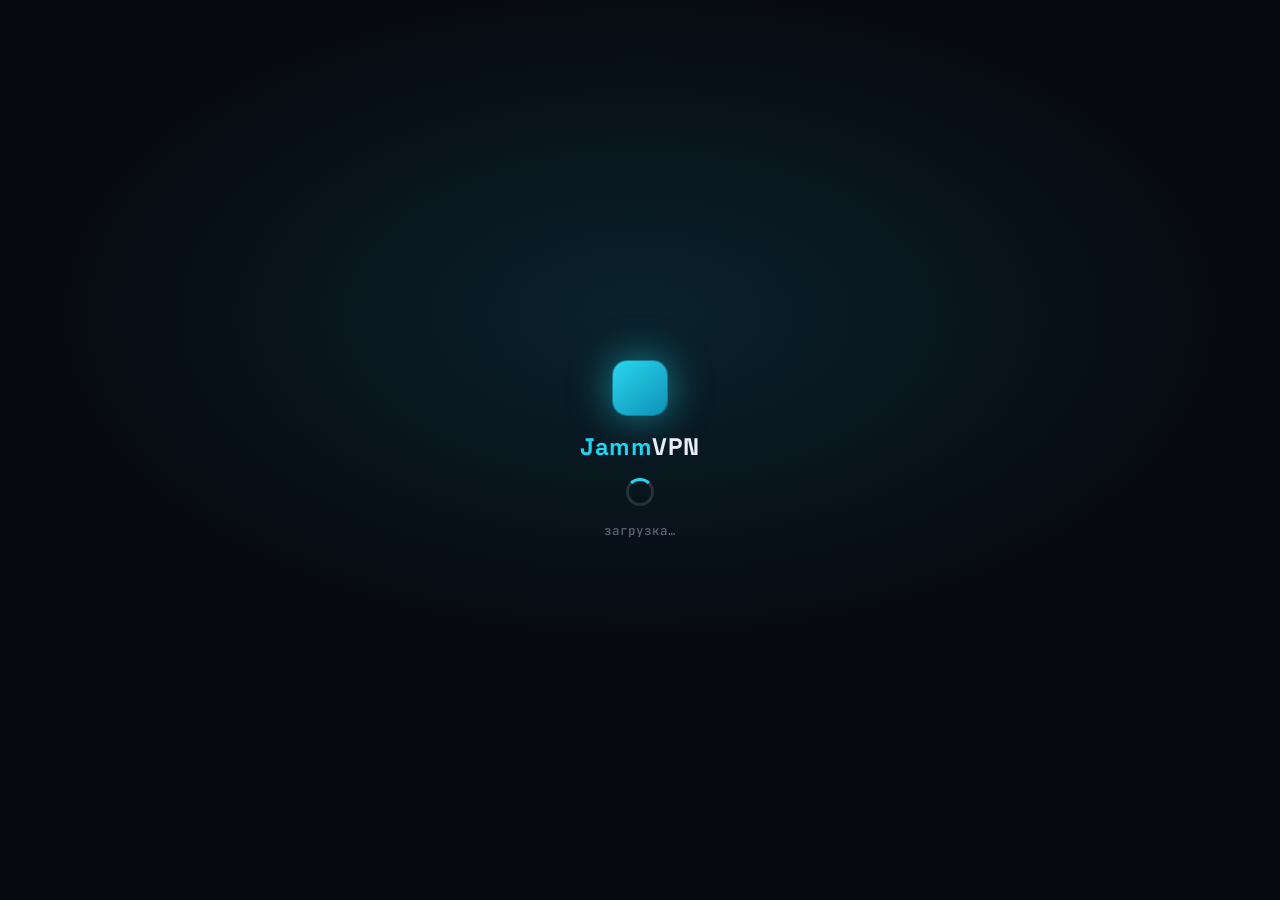
==== commit 6f21c7f8: "Добавление узла: универсальное поле + легенда протоколов с подсказками. Убраны кнопки выбора протоко" ====
--- a/app/ui/index.html
+++ b/app/ui/index.html
@@ -159,7 +159,14 @@
           <!-- ====================== МАРШРУТЫ ====================== -->
           <section class="panel panel-routes">
             <div class="ph-row">
-              <div><div class="ph" style="margin: 0">Правила маршрутизации</div><div class="sub">Сверху вниз, первое совпадение определяет путь трафика.</div></div>
+              <div><div class="ph" style="margin: 0">Правила маршрутизации</div><div class="sub">Сверху вниз, первое совпадение определяет узел. Нет совпадений — узел по умолчанию (выбранный на «Главной»).</div></div>
+            </div>
+            <div class="tog-row" style="border: none; padding: 0 0 10px">
+              <div class="nm"><div class="a">Трафик без правил → через узел по умолчанию</div><div class="b">Иначе непокрытые правилами соединения идут напрямую. Узел по умолчанию = выбранный на «Главной».</div></div>
+              <button class="toggle" data-tg-for="default-to-proxy"><i></i></button>
+              <input type="checkbox" id="default-to-proxy" class="visually-hidden" />
+              <button class="btn-sm primary" id="btn-save-settings" style="margin-left: 12px">Сохранить</button>
+              <span class="hint" id="settings-msg" style="margin: 0 0 0 8px"></span>
             </div>
             <div class="presets"><span class="lbl">Пресеты:</span><div id="presets" style="display: flex; gap: 8px; flex-wrap: wrap"></div></div>
             <div class="rules" id="rules"></div>
@@ -183,6 +190,27 @@
                 <span class="hint" id="rules-msg" style="margin: 0">Критерии через запятую; между категориями — И, внутри — ИЛИ. Пустое правило = catch-all.</span>
               </div>
             </div>
+
+            <!-- SOCKS5-листенеры (мульти-прокси) -->
+            <div class="ph-row" style="margin-top: 26px">
+              <div><div class="ph" style="margin: 0">SOCKS5-прокси (мульти)</div><div class="sub">Несколько локальных SOCKS5: каждый на своём адресе ведёт на свой узел. <code>0.0.0.0</code> — открыть в локальную сеть. Один можно сделать системным прокси Windows, остальные указывай вручную в приложениях.</div></div>
+            </div>
+            <div class="socks-list" id="socks-list"></div>
+            <div class="rule-form" style="margin-top: 12px">
+              <div class="grid2">
+                <label class="lbl">Адрес (ip:port)<input class="inp" id="sp-listen" placeholder="127.0.0.1:1081 или 0.0.0.0:1082" /></label>
+                <label class="lbl">Узел<select class="sel" id="sp-node"><option value="">— по правилам (узел по умолчанию) —</option></select></label>
+              </div>
+              <div class="tog-row" style="border: none; padding: 6px 0 0">
+                <div class="nm"><div class="a">Системный прокси Windows</div><div class="b">Прописать этот листенер системным (можно только у одного)</div></div>
+                <button class="toggle" data-tg-for="sp-system"><i></i></button>
+                <input type="checkbox" id="sp-system" class="visually-hidden" />
+              </div>
+              <div class="form-row" style="margin-top: 8px">
+                <button class="btn-primary" id="btn-socks-add">Добавить листенер</button>
+                <span class="hint" id="socks-msg" style="margin: 0">Применяется при следующем запуске SOCKS на главной.</span>
+              </div>
+            </div>
           </section>
 
           <!-- ====================== СТАТИСТИКА ====================== -->
@@ -218,29 +246,6 @@
           <section class="panel panel-advanced">
             <div class="ph">Дополнительно</div>
             <div class="adv-grid">
-              <div class="acard">
-                <div class="t">Подключение</div>
-                <label class="lbl" style="margin-bottom: 6px">Локальный адрес (SOCKS5 / HTTP)</label>
-                <input class="inp" id="listen" value="127.0.0.1:1080" />
-                <div class="tog-row" style="margin-top: 8px">
-                  <div class="nm"><div class="a">Системный прокси Windows</div><div class="b">Прописывает прокси в настройки WinINET</div></div>
-                  <button class="toggle" data-tg-for="sysproxy"><i></i></button>
-                  <input type="checkbox" id="sysproxy" class="visually-hidden" />
-                </div>
-                <div class="hint" id="sysproxy-msg" style="margin-top: 8px"></div>
-              </div>
-
-              <div class="acard">
-                <div class="t">Маршрутизация по умолчанию</div>
-                <div class="tog-row">
-                  <div class="nm"><div class="a">Трафик без правил → через прокси</div><div class="b">Иначе соединения идут напрямую</div></div>
-                  <button class="toggle" data-tg-for="default-to-proxy"><i></i></button>
-                  <input type="checkbox" id="default-to-proxy" class="visually-hidden" />
-                </div>
-                <label class="lbl" style="margin-top: 6px">Узел по умолчанию<select class="sel" id="default-proxy"><option value="">— первый доступный —</option></select></label>
-                <div class="form-row" style="margin-top: 12px"><button class="btn-sm primary" id="btn-save-settings">Сохранить</button><span class="hint" id="settings-msg" style="margin: 0"></span></div>
-              </div>
-
               <div class="acard wide">
                 <div class="ahead"><div class="t">Локальный WireGuard-сервер</div><span class="status off" id="lwg-status">остановлен</span></div>
                 <p class="hint" style="margin: 0 0 16px">
@@ -356,17 +361,19 @@
       <div class="modal-overlay" id="add-modal" style="display: none">
         <div class="modal">
           <div class="modal-head"><h2>Добавить узел или подписку</h2><button class="icon-btn" id="add-close">✕</button></div>
-          <p class="hint" style="margin: 2px 0 0">1) выбери тип, 2) вставь ключ / конфиг / ссылку подписки.</p>
-          <div class="proto-grid" id="add-proto">
-            <button class="proto-chip on" data-proto="vless">VLESS</button>
-            <button class="proto-chip" data-proto="shadowsocks">Shadowsocks</button>
-            <button class="proto-chip" data-proto="trojan">Trojan</button>
-            <button class="proto-chip" data-proto="wireguard">WireGuard / AmneziaWG</button>
-            <button class="proto-chip" data-proto="tuic">TUIC</button>
-            <button class="proto-chip" data-proto="socks">SOCKS5 / HTTP</button>
-            <button class="proto-chip" data-proto="sub">Подписка (URL)</button>
+          <p class="hint" style="margin: 2px 0 0">Вставьте ссылку, конфиг или URL подписки — формат определится автоматически. Поддерживается (наведите для деталей):</p>
+          <div class="proto-legend" id="add-legend">
+            <span class="proto-tag" title="VLESS с REALITY / XTLS-Vision: маскировка под TLS к настоящему сайту, обходит DPI.">VLESS</span>
+            <span class="proto-tag" title="Shadowsocks (AEAD и 2022 / SIP022): лёгкий шифрованный прокси, в т.ч. multi-user.">Shadowsocks</span>
+            <span class="proto-tag" title="Trojan: прокси, неотличимый от обычного HTTPS-трафика.">Trojan</span>
+            <span class="proto-tag" title="Hysteria2: быстрый прокси поверх QUIC (TCP и UDP).">Hysteria2</span>
+            <span class="proto-tag" title="TUIC v5: мультиплекс-прокси поверх QUIC, низкие задержки.">TUIC</span>
+            <span class="proto-tag" title="Готовый SOCKS5 или HTTP(S)-прокси (локальный или удалённый).">SOCKS5 / HTTP</span>
+            <span class="proto-tag" title="URL подписки: список узлов (Happ, v2rayN, Clash, sing-box).">Подписка</span>
+            <span class="proto-tag" title="WireGuard: быстрый современный VPN поверх UDP.">WireGuard</span>
+            <span class="proto-tag" title="AmneziaWG: WireGuard с обфускацией (Jc / Jmin / S1 / H1…) против блокировок.">AmneziaWG</span>
           </div>
-          <textarea class="ta" id="add-input" rows="5"></textarea>
+          <textarea class="ta" id="add-input" rows="6" placeholder="Вставьте ссылку / конфиг / URL подписки. Примеры:&#10;vless://uuid@host:443?security=reality&pbk=…&sni=…#Имя&#10;ss://base64@host:port#Имя&#10;trojan://password@host:443?sni=…#Имя&#10;hysteria2://auth@host:443?sni=…#Имя&#10;tuic://uuid:password@host:443?sni=…#Имя&#10;socks5://user:pass@host:1080   ·   https://site/sub (подписка)&#10;[Interface] … — WireGuard / AmneziaWG .conf"></textarea>
           <div class="form-row" style="margin-top: 12px"><button class="btn-primary" id="add-submit">Добавить</button><span class="hint" id="add-msg" style="margin: 0"></span></div>
         </div>
       </div>
@@ -377,6 +384,19 @@
           <h2 id="confirm-title">Подтвердите</h2>
           <p class="hint" id="confirm-text" style="font-size: 13px; margin: 10px 0 0"></p>
           <div class="form-row" style="margin-top: 18px; justify-content: flex-end"><button class="btn-sm" id="confirm-cancel">Отмена</button><button class="danger" id="confirm-ok">Удалить</button></div>
+        </div>
+      </div>
+
+      <!-- ============ ЧТО НОВОГО (первый запуск версии) ============ -->
+      <div class="modal-overlay" id="whatsnew-modal" style="display: none">
+        <div class="modal">
+          <div class="modal-head"><h2 id="whatsnew-title">Что нового</h2><button class="icon-btn" id="whatsnew-close">✕</button></div>
+          <ul id="whatsnew-list" class="whatsnew-list"></ul>
+          <div class="form-row" style="margin-top: 18px; justify-content: flex-end">
+            <button class="btn-sm" id="whatsnew-skip">Закрыть</button>
+            <button class="btn-primary" id="whatsnew-shortcut">📌 Ярлык на рабочий стол</button>
+          </div>
+          <div class="hint" id="whatsnew-msg" style="font-size: 12px; margin-top: 8px"></div>
         </div>
       </div>
 
--- a/app/ui/style.css
+++ b/app/ui/style.css
@@ -538,3 +538,13 @@
   cursor: pointer;
 }
 .sel-sm:focus { outline: none; border-color: var(--accent, #4a90e2); }
+
+/* «Что нового» — список изменений в модалке первого запуска версии. */
+.whatsnew-list { margin: 14px 0 0; padding-left: 20px; display: flex; flex-direction: column; gap: 9px; }
+.whatsnew-list li { color: #c7d0e0; font-size: 13.5px; line-height: 1.45; }
+
+/* Легенда поддерживаемых протоколов в «Добавить узел» (инфо, не кнопки;
+   нативный тултип по title — «подробнее про протокол» при наведении). */
+.proto-legend { display: flex; flex-wrap: wrap; gap: 7px; margin: 12px 0; }
+.proto-tag { padding: 5px 11px; border-radius: 999px; border: 1px solid rgba(255, 255, 255, 0.12); background: rgba(255, 255, 255, 0.04); color: #9aa3b8; font: 600 12px "Space Grotesk"; cursor: help; transition: 0.15s; }
+.proto-tag:hover { color: #c7f5fe; border-color: rgba(34, 211, 238, 0.5); background: rgba(34, 211, 238, 0.12); }
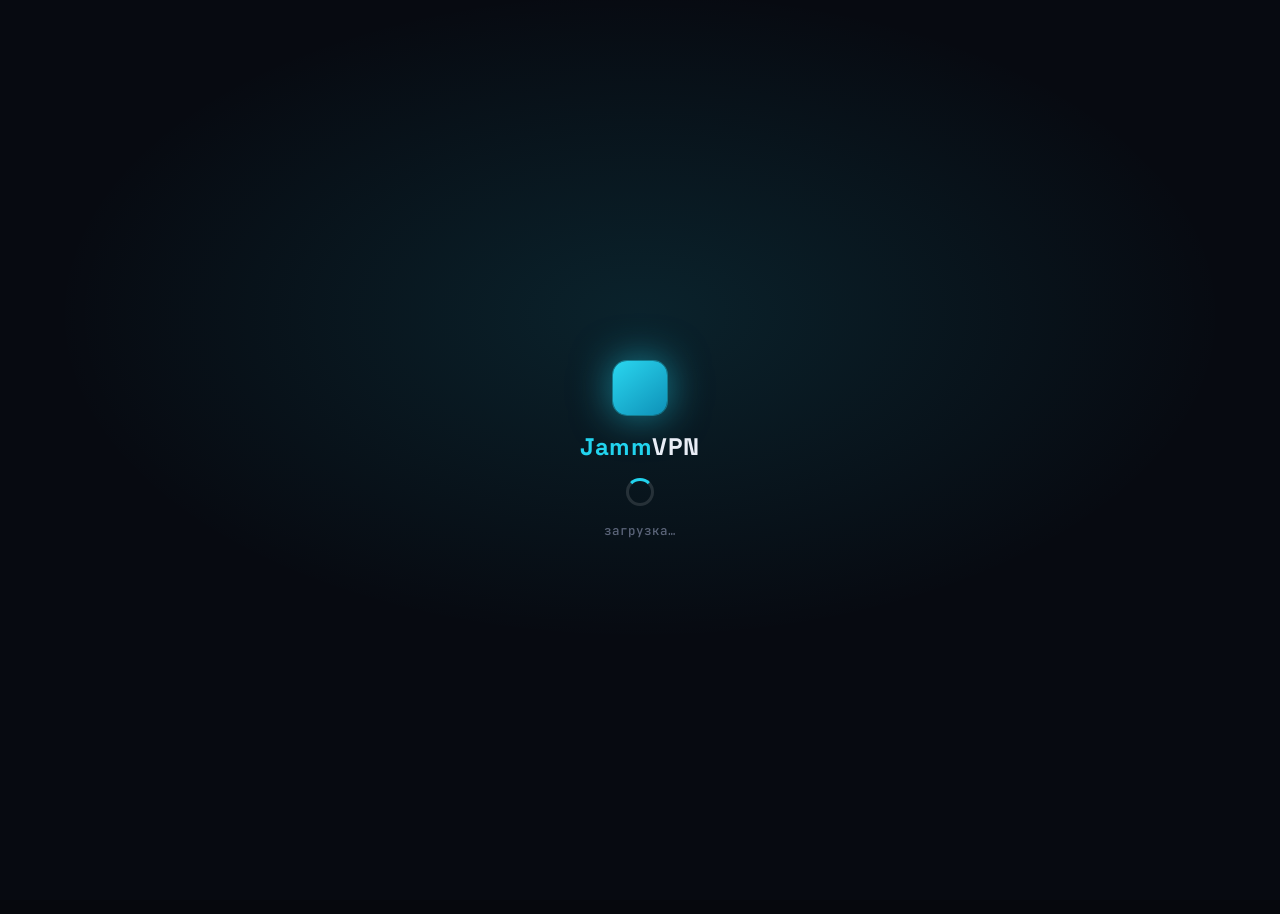
==== commit e247e850: "Уведомления: тосты в окне + алерт при сбое драйвера WinDivert. Тост-система в UI: правый нижний угол" ====
--- a/app/ui/index.html
+++ b/app/ui/index.html
@@ -400,6 +400,9 @@
         </div>
       </div>
 
+      <!-- Стек тостов-уведомлений (макс. 2; закрываются кликом). -->
+      <div id="toasts" class="toast-stack"></div>
+
       <!-- ====================== СПЛЕШ ====================== -->
       <div class="splash" id="splash">
         <div class="smark"></div>
--- a/app/ui/style.css
+++ b/app/ui/style.css
@@ -548,3 +548,14 @@
 .proto-legend { display: flex; flex-wrap: wrap; gap: 7px; margin: 12px 0; }
 .proto-tag { padding: 5px 11px; border-radius: 999px; border: 1px solid rgba(255, 255, 255, 0.12); background: rgba(255, 255, 255, 0.04); color: #9aa3b8; font: 600 12px "Space Grotesk"; cursor: help; transition: 0.15s; }
 .proto-tag:hover { color: #c7f5fe; border-color: rgba(34, 211, 238, 0.5); background: rgba(34, 211, 238, 0.12); }
+
+/* Тосты-уведомления (правый нижний угол; макс. 2; закрытие кликом). */
+.toast-stack { position: fixed; right: 18px; bottom: 18px; z-index: 100; display: flex; flex-direction: column; gap: 10px; max-width: 360px; }
+.toast { position: relative; background: #141b28; border: 1px solid rgba(255, 255, 255, 0.14); border-left: 3px solid #22d3ee; border-radius: 12px; padding: 12px 34px 12px 14px; box-shadow: 0 8px 30px rgba(0, 0, 0, 0.5); cursor: pointer; animation: fadeUp 0.25s both; }
+.toast.error { border-left-color: #f87171; }
+.toast.warn { border-left-color: #facc15; }
+.toast.info { border-left-color: #22d3ee; }
+.toast-title { font: 700 13px "Space Grotesk"; color: #e6ecf5; margin-bottom: 3px; }
+.toast-body { font: 500 12.5px "JetBrains Mono"; color: #aab4c5; line-height: 1.4; }
+.toast-x { position: absolute; top: 8px; right: 10px; color: #6b7488; font-size: 12px; }
+.toast:hover .toast-x { color: #cdd6e4; }
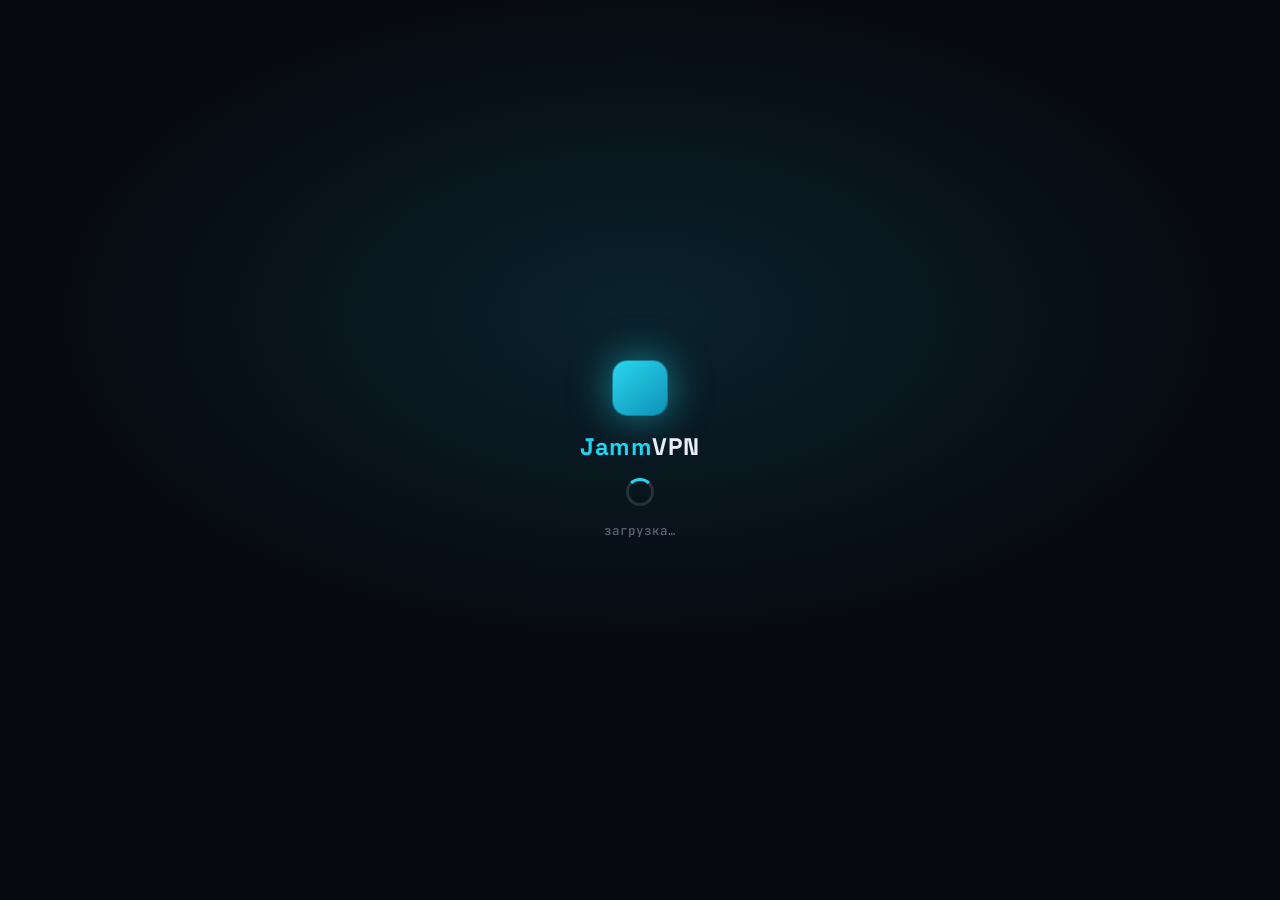
==== commit f11b0057: "UI: кнопка «Тест соединения» — пошаговая диагностика узла. Прогоняет выбранный узел по реальному пут" ====
--- a/app/ui/index.html
+++ b/app/ui/index.html
@@ -147,6 +147,7 @@
                 <div class="t">Серверы и узлы</div>
                 <div class="acts">
                   <button class="mini-btn" id="btn-test-all">Тест задержек</button>
+                  <button class="mini-btn" id="btn-test-conn" title="Пошагово проверить выбранный узел: подключение → TLS → HTTP">Тест соединения</button>
                   <button class="mini-btn accent" id="btn-add-node">+ Добавить</button>
                   <button class="icon-btn" data-closeservers>✕</button>
                 </div>
@@ -400,6 +401,19 @@
         </div>
       </div>
 
+      <!-- Пошаговая диагностика соединения. -->
+      <div class="modal-overlay" id="diag-modal" style="display: none">
+        <div class="modal">
+          <div class="modal-head"><h2 id="diag-title">Тест соединения</h2><button class="icon-btn" id="diag-close">✕</button></div>
+          <div id="diag-body" class="diag-list"></div>
+          <div class="hint" id="diag-msg" style="font-size: 12px; margin-top: 10px"></div>
+          <div class="form-row" style="margin-top: 14px; justify-content: flex-end">
+            <button class="btn-sm" id="diag-again" style="display: none">Повторить</button>
+            <button class="btn-primary" id="diag-ok">Закрыть</button>
+          </div>
+        </div>
+      </div>
+
       <!-- Стек тостов-уведомлений (макс. 2; закрываются кликом). -->
       <div id="toasts" class="toast-stack"></div>
 
--- a/app/ui/style.css
+++ b/app/ui/style.css
@@ -543,6 +543,17 @@
 .whatsnew-list { margin: 14px 0 0; padding-left: 20px; display: flex; flex-direction: column; gap: 9px; }
 .whatsnew-list li { color: #c7d0e0; font-size: 13.5px; line-height: 1.45; }
 
+/* Пошаговый тест соединения. */
+.diag-list { margin: 14px 0 0; display: flex; flex-direction: column; gap: 8px; }
+.diag-row { display: grid; grid-template-columns: auto 1fr auto; align-items: center; gap: 8px 10px; padding: 10px 13px; border-radius: 12px; border: 1px solid rgba(255, 255, 255, 0.08); background: rgba(255, 255, 255, 0.025); }
+.diag-row.ok { border-color: rgba(34, 211, 238, 0.3); }
+.diag-row.bad { border-color: rgba(248, 113, 113, 0.5); background: rgba(248, 113, 113, 0.06); }
+.diag-ico { font-size: 14px; }
+.diag-name { font: 600 13px "Space Grotesk"; color: #dfe6f2; }
+.diag-ms { font: 600 11px "JetBrains Mono"; color: #6b7488; }
+.diag-detail { grid-column: 1 / -1; font: 500 12px "JetBrains Mono"; color: #9aa3b8; line-height: 1.4; word-break: break-word; }
+.diag-row.bad .diag-detail { color: #f3b6b6; }
+
 /* Легенда поддерживаемых протоколов в «Добавить узел» (инфо, не кнопки;
    нативный тултип по title — «подробнее про протокол» при наведении). */
 .proto-legend { display: flex; flex-wrap: wrap; gap: 7px; margin: 12px 0; }
